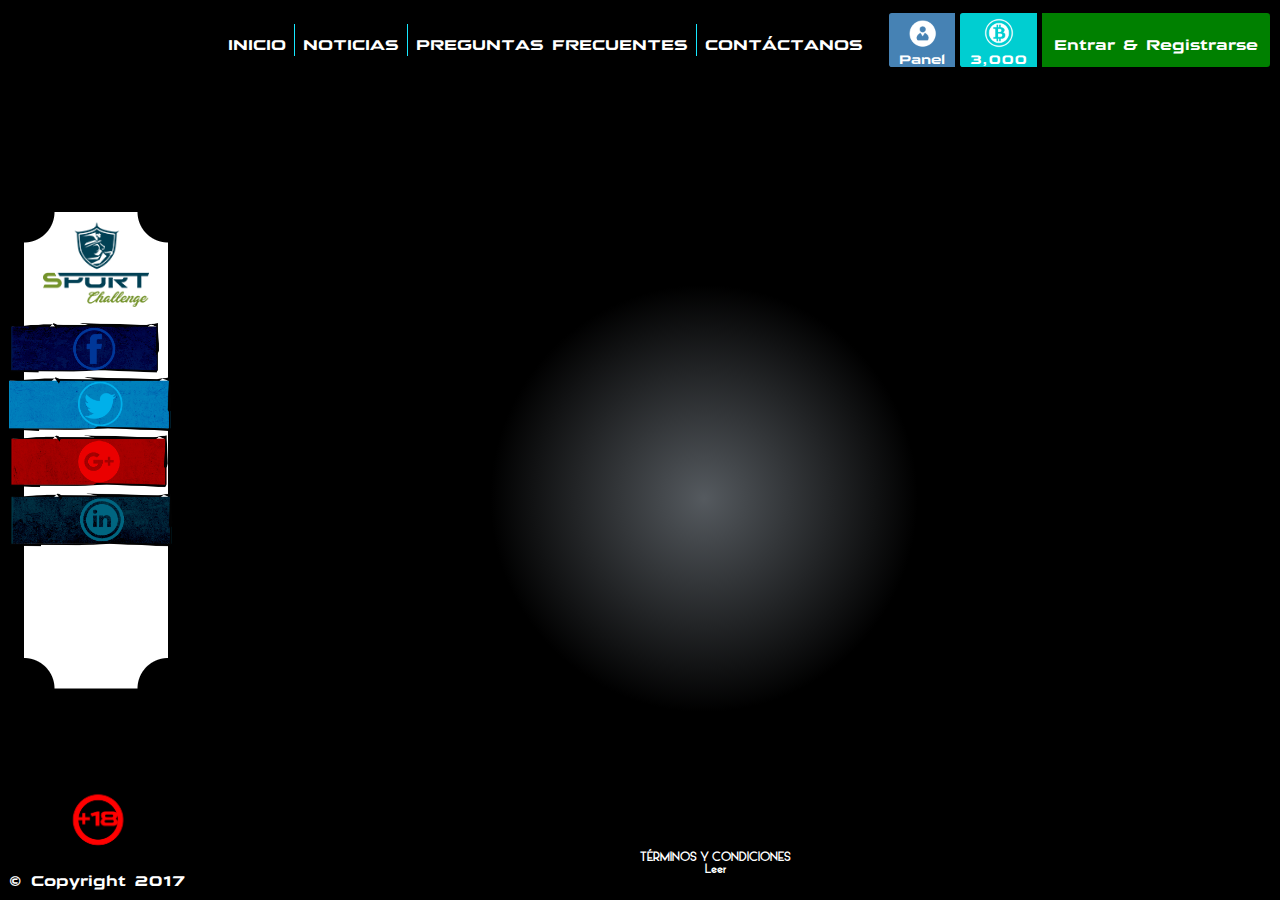
==== index.html @ 0193a9b0 "SportChallenge v1" ====
<!DOCTYPE html>
<html lang="en">

<head>
    <meta charset="UTF-8">
    <meta name="viewport" content="width=device-width, initial-scale=1.0">
    <meta http-equiv="X-UA-Compatible" content="ie=edge">
    <link rel="stylesheet" href="css/style.css">
    <title>Sport Challenge</title>
</head>

<body>
    <aside class="sidebar">
        <div class="container">
            <a href="#" class="logo">
                <img src="img/general/logo-2.png" alt="">
            </a>
            <div class="social">
                <a href="#">
                    <img src="img/social/facebook.png" alt="">
                </a>
                <a href="#">
                    <img src="img/social/twitter.png" alt="">
                </a>
                <a href="#">
                    <img src="img/social/googleplus.png" alt="">
                </a>
                <a href="#">
                    <img src="img/social/in.png" alt="">
                </a>
            </div>
        </div>
        <div class="copyright">
            <img src="img/general/18.png" alt="">
            <p>&copy; Copyright 2017</p>
        </div>
    </aside>
    <nav class="wrapper primaryNav primaryNav--game">
        <ul>
            <li>
                <a href="index.html">inicio</a>
            </li>
            <li>
                <a href="#">noticias</a>
                <ul class="submenu submenu--game">
                    <li>
                        <a href="#">fútbol</a>
                    </li>
                    <li>
                        <a href="#">básquetbol</a>
                    </li>
                    <li>
                        <a href="#">béisbol</a>
                    </li>
                    <li>
                        <a href="#">box</a>
                    </li>
                    <li>
                        <a href="#">más deportes</a>
                    </li>
                </ul>
            </li>
            <li>
                <a href="#">preguntas frecuentes</a>
            </li>
            <li>
                <a href="contact.html">contáctanos</a>
            </li>
        </ul>
        <a href="contact.html" class="button button--profile">
            <img src="img/general/user.png" alt="profile">Panel
        </a>
        <div class="button button--wallet">
            <img src="img/general/coin.png" alt="bitcoin"> 3,000
        </div>
        <a href="contact.html" class="button">
            Entrar & Registrarse
        </a>
    </nav>
    <section class="wrapper content content--game">
        <div class="terminos">
            TÉRMINOS Y CONDICIONES
            <div id="myBtn">Leer</div>
        </div>
        <!-- The Modal -->
        <div id="myModal" class="modal">

            <!-- Modal content -->
            <div class="modal-content">
                <span class="close">
                    <i class="btnClose"></i>
                </span>
                <h1>TÉRMINOS Y CONDICIONES</h1>
                <p>Estos términos y condiciones entran en vigor en el momento en que usted crea un usuario.
                    <ol>
                        <li>Usted acepta que es mayor de 18 años de edad o la edad mínima legal como estipula la jurisdicción
                            de su país de residencia.</li>
                        <li>Los residentes de cualquier país pueden abrir una cuenta en THESPORTCHALLENGE.</li>
                        <li>Usted es el único responsable de sus pérdidas o ganancias obtenidas en THESPORTCHALLENGE.</li>
                        <li>Los retiros de fondos desde THESPORTCHALLENGE serán transferidos al número de cuenta que se proporcione.</li>
                        <li>El monto mínimo de retiro son 5,000 (cinco mil) bits con una comisión por transferencia de 500 (quinientos)
                            bits.
                        </li>
                        <li>La transferencia de fondos serán realizadas en un horario de lunes a viernes 8:00am a 15:00pm GMT-5.
                        </li>
                        <li>Los depósitos realizados para comenzar a jugar serán validados por nuestro personal.</li>
                        <li>Para que usted pueda jugar primero deberá tener una cuenta verificada y con fondos suficientes.</li>
                        <li>Debe introducir una dirección de correo valida durante el proceso de registro. Si no introduce una
                            dirección de correo valida, no podríamos brindarle asistencia técnica ante cualquier error. Usted
                            es el único responsable que garantiza que la información que proporciona es verdadera, correcta
                            y completa.</li>
                        <li>Como parte del proceso de registro. Es implícito elegir nombre de usuario y contraseña. Es su única
                            y exclusiva responsabilidad asegurar que sus datos son correctos. No debe compartir sus datos
                            a terceros.</li>
                        <li>Se recomienda utilizar nombres con números, letras y sin espacio: ejemplo SPORT567</li>
                        <li>THESPORTCHALLENGE no se hace responsable de cualquier abuso o mal uso de su cuenta por terceros.</li>
                        <li>THESPORTCHALLENGE prohíbe estrictamente jugar con cualquier software que proporcione ayuda de métodos,
                            bots y/o robots. Por la presente nos reservamos el derecho a bloquear cualquier cuenta que se
                            vea involucrada con estos hechos.</li>
                    </ol>
                </p>
            </div>
        </div>
    </section>
    <script src="js/custom.js"></script>
</body>

</html>
---- css/style.css ----
/* Sport Challenge
    1. HTML Reset
    2. Nav Menu
     2.1. Login Button
    3. Social Sidebar
    4. Contenido Central
     4.1 Modal

*/
@font-face {
  font-family: AlpacaScarlett;
  src: url(../assets/fonts/Alpaca-Scarlett-Demo.otf) format("opentype"); }

@font-face {
  font-family: QarantaBold;
  src: url(../assets/fonts/Qaranta-Bold.otf) format("opentype"); }

:root {
  -webkit-box-sizing: border-box;
  box-sizing: border-box; }

html,
body {
  font-family: QarantaBold, sans-serif;
  margin: 0;
  font-size: 16px;
  line-height: 1;
  height: 100%;
  overflow: hidden;
  color: #fff; }

/* 1. HTML Reset */
html,
body,
div,
span,
object,
iframe,
h1,
h2,
h3,
h4,
h5,
h6,
p,
blockquote,
pre,
abbr,
address,
cite,
code,
del,
dfn,
em,
img,
ins,
kbd,
q,
samp,
small,
strong,
sub,
sup,
var,
b,
i,
dl,
dt,
dd,
ol,
ul,
li,
fieldset,
form,
label,
legend,
table,
caption,
tbody,
tfoot,
thead,
tr,
th,
td,
article,
aside,
canvas,
details,
figcaption,
figure,
footer,
header,
hgroup,
menu,
nav,
section,
summary,
time,
mark,
audio,
video {
  margin: 0;
  padding: 0;
  border: 0;
  outline: 0;
  vertical-align: baseline;
  background: transparent; }

img {
  width: 100%;
  display: block; }

ul,
li {
  list-style: none; }

article,
aside,
details,
figcaption,
figure,
footer,
header,
hgroup,
menu,
nav,
section {
  display: block; }

blockquote,
q {
  quotes: none; }

blockquote:before,
blockquote:after,
q:before,
q:after {
  content: '';
  content: none; }

a {
  margin: 0;
  padding: 0;
  vertical-align: baseline;
  background: transparent;
  text-decoration: none; }

/* change colours to suit your needs */
ins {
  background-color: #ff9;
  color: #000;
  text-decoration: none; }

/* change colours to suit your needs */
mark {
  background-color: #ff9;
  color: #000;
  font-style: italic;
  font-weight: bold; }

del {
  text-decoration: line-through; }

abbr[title],
dfn[title] {
  border-bottom: 1px dotted;
  cursor: help; }

table {
  border-collapse: collapse;
  border-spacing: 0; }

/* change border colour to suit your needs */
hr {
  display: block;
  height: 1px;
  border: 0;
  border-top: 1px solid #cccccc;
  margin: 1em 0;
  padding: 0; }

input,
select {
  vertical-align: middle; }

.wrapper {
  margin-right: auto;
  /* 1 */
  margin-left: 15%;
  /* 1 */
  max-width: 1440px;
  /* 2 */
  padding-right: 10px;
  /* 3 */
  padding-left: 10px;
  /* 3 */ }

/* 2. Nav Menu */
.primaryNav {
  height: 5em;
  display: -webkit-box;
  display: -webkit-flex;
  display: -ms-flexbox;
  display: flex;
  -webkit-box-align: center;
  -webkit-align-items: center;
  -ms-flex-align: center;
  align-items: center;
  -webkit-align-content: center;
  -ms-flex-line-pack: center;
  align-content: center;
  -webkit-box-pack: center;
  -webkit-justify-content: center;
  -ms-flex-pack: center;
  justify-content: center;
  /*Propiedades del Nav en el juego*/ }
  .primaryNav > ul {
    display: -webkit-box;
    display: -webkit-flex;
    display: -ms-flexbox;
    display: flex;
    position: relative;
    -webkit-box-pack: center;
    -webkit-justify-content: center;
    -ms-flex-pack: center;
    justify-content: center;
    text-transform: uppercase;
    -webkit-box-flex: 1;
    -webkit-flex: 1;
    -ms-flex: 1;
    flex: 1; }
    .primaryNav > ul > li {
      margin: 0;
      position: relative;
      text-align: center; }
      .primaryNav > ul > li:not(:last-child) {
        border-right: 1.3px solid #16e8ff; }
      .primaryNav > ul > li:hover {
        background: #000; }
        .primaryNav > ul > li:hover a {
          color: #fff; }
        .primaryNav > ul > li:hover ul {
          display: block; }
    .primaryNav > ul a {
      display: block;
      margin: 0;
      padding: .5em;
      text-decoration: none;
      color: #000; }
  .primaryNav--game {
    background-color: #000; }
    .primaryNav--game > ul > li:hover {
      background: #131313; }
    .primaryNav--game > ul a {
      color: #fff; }
    .primaryNav--game > ul ul {
      background-color: #131313; }

.submenu {
  display: none;
  position: absolute;
  top: 100%;
  left: 0;
  font-size: 14px;
  background-color: #fff;
  font-family: AlpacaScarlett;
  text-align: center;
  color: #000; }
  .submenu li a {
    color: #000 !important; }
  .submenu li :hover {
    background-color: rgba(19, 19, 19, 0.25); }
  .submenu li:not(:last-child) {
    border-bottom: 1px solid #666; }
  .submenu--game li a {
    color: #fff !important; }

/* Login Button */
.button {
  padding: 19px 12px;
  color: white;
  background-color: green;
  border-radius: 0 .2em .2em 0;
  display: -webkit-box;
  display: -webkit-flex;
  display: -ms-flexbox;
  display: flex;
  -webkit-box-orient: vertical;
  -webkit-box-direction: normal;
  -webkit-flex-direction: column;
  -ms-flex-direction: column;
  flex-direction: column;
  -webkit-box-align: center;
  -webkit-align-items: center;
  -ms-flex-align: center;
  align-items: center; }
  .button:hover {
    background-color: #009900; }
  .button--profile {
    background-color: steelblue;
    border-radius: .2em 0 0 .2em;
    margin-right: 5px;
    padding: 5px 10px;
    font-size: 14px; }
    .button--profile:hover {
      background-color: #47a1eb; }
  .button--wallet {
    background-color: darkturquoise;
    border-radius: .2em 0 0 .2em;
    margin-right: 5px;
    padding: 5px 10px;
    font-size: 14px; }
    .button--wallet:hover {
      cursor: pointer;
      background-color: #12e9ed; }
  .button img {
    width: 30px; }

/* 3. Social SideBar */
.sidebar {
  height: 100%;
  width: 15%;
  position: fixed;
  z-index: 1;
  overflow: auto;
  display: -webkit-box;
  display: -webkit-flex;
  display: -ms-flexbox;
  display: flex;
  -webkit-box-orient: vertical;
  -webkit-box-direction: normal;
  -webkit-flex-direction: column;
  -ms-flex-direction: column;
  flex-direction: column;
  -webkit-box-align: center;
  -webkit-align-items: center;
  -ms-flex-align: center;
  align-items: center;
  -webkit-box-pack: center;
  -webkit-justify-content: center;
  -ms-flex-pack: center;
  justify-content: center;
  background-color: #000; }
  .sidebar .container {
    height: 53%;
    /*Bordes del contenedor*/
    background: -webkit-radial-gradient(0 100%, circle, rgba(204, 0, 0, 0) 30px, #fff 31px), -webkit-radial-gradient(100% 100%, circle, rgba(204, 0, 0, 0) 30px, #fff 31px), -webkit-radial-gradient(100% 0, circle, rgba(204, 0, 0, 0) 30px, #fff 31px), -webkit-radial-gradient(0 0, circle, rgba(204, 0, 0, 0) 30px, #fff 31px);
    background: -o-radial-gradient(0 100%, circle, rgba(204, 0, 0, 0) 30px, #fff 31px), -o-radial-gradient(100% 100%, circle, rgba(204, 0, 0, 0) 30px, #fff 31px), -o-radial-gradient(100% 0, circle, rgba(204, 0, 0, 0) 30px, #fff 31px), -o-radial-gradient(0 0, circle, rgba(204, 0, 0, 0) 30px, #fff 31px);
    background: radial-gradient(0 100%, circle, rgba(204, 0, 0, 0) 30px, #fff 31px), radial-gradient(100% 100%, circle, rgba(204, 0, 0, 0) 30px, #fff 31px), radial-gradient(100% 0, circle, rgba(204, 0, 0, 0) 30px, #fff 31px), radial-gradient(0 0, circle, rgba(204, 0, 0, 0) 30px, #fff 31px);
    background-position: bottom left, bottom right, top right, top left;
    background-size: 50% 50%;
    background-repeat: no-repeat;
    width: 75%; }

.logo img {
  width: calc(80% - 10px);
  margin: 10px auto; }

.social img {
  width: 115%;
  position: relative;
  left: -15px; }

.copyright {
  position: absolute;
  bottom: 0;
  text-align: center;
  margin: 1em 0; }
  .copyright img {
    width: calc(50% - 10px);
    margin: auto; }

/* 4. Contenido Central */
.backg {
  background: #000; }

.content {
  overflow: hidden;
  min-height: 93%;
  z-index: -1; }
  .content--game {
    background: -webkit-radial-gradient(40vw, circle cover, #555A5F 0%, #000 30%);
    background: -o-radial-gradient(40vw, circle cover, #555A5F 0%, #000 30%);
    background: radial-gradient(40vw, circle cover, #555A5F 0%, #000 30%);
    background-color: #000; }

.terminos {
  font-family: AlpacaScarlett;
  position: absolute;
  font-size: 12px;
  left: 50%;
  bottom: 2em;
  text-align: center; }

.bannerTree {
  height: 219px;
  background: url(../img/general/bannerTree.jpg) no-repeat center right;
  background-color: #000;
  display: -webkit-box;
  display: -webkit-flex;
  display: -ms-flexbox;
  display: flex;
  -webkit-box-orient: vertical;
  -webkit-box-direction: normal;
  -webkit-flex-direction: column;
  -ms-flex-direction: column;
  flex-direction: column;
  -webkit-box-pack: center;
  -webkit-justify-content: center;
  -ms-flex-pack: center;
  justify-content: center;
  margin-left: 2em; }
  .bannerTree h1 {
    font-size: 32px;
    letter-spacing: 2px;
    color: lawngreen;
    margin-bottom: 10px; }
  .bannerTree a,
  .bannerTree a:visited {
    color: #fff; }
  .bannerTree a:hover {
    color: lawngreen; }

/*Modal*/
/* The Modal (background) */
.modal {
  display: none;
  /* Hidden by default */
  position: fixed;
  /* Stay in place */
  z-index: 1;
  /* Sit on top */
  left: 0;
  top: 0;
  width: 100%;
  /* Full width */
  height: 100%;
  /* Full height */
  overflow: hidden;
  /* Enable scroll if needed */
  background-color: black;
  /* Fallback color */
  background-color: rgba(0, 0, 0, 0.4);
  /* Black w/ opacity */ }

/* Modal Content/Box */
.modal-content {
  background-color: #424242;
  color: #a0a0a0;
  position: relative;
  margin: 8%;
  margin-left: 15%;
  letter-spacing: 1px;
  line-height: 105%;
  /* 15% from the top and centered */
  padding: 3em;
  border: 1px solid #888;
  width: 70%;
  border-radius: 10px;
  /* Could be more or less, depending on screen size */ }
  .modal-content h1 {
    color: #a4e800;
    text-align: center;
    margin-bottom: 1em; }
  .modal-content ol {
    font-size: 14px; }
    .modal-content ol li {
      list-style-type: decimal; }

#myBtn {
  cursor: pointer; }

/* The Close Button */
.close {
  position: absolute;
  display: block;
  width: 50px;
  height: 50px;
  left: 93%;
  top: 10px;
  border-radius: 100%;
  background: -webkit-gradient(linear, left bottom, right top, color-stop(65%, #0e0e0e), color-stop(90%, white));
  background: -webkit-linear-gradient(left bottom, #0e0e0e 65%, white 90%);
  background: -o-linear-gradient(left bottom, #0e0e0e 65%, white 90%);
  background: linear-gradient(to right top, #0e0e0e 65%, white 90%); }
  .close:hover {
    background: -webkit-gradient(linear, left bottom, right top, color-stop(65%, #1d1a1a), color-stop(90%, white));
    background: -webkit-linear-gradient(left bottom, #1d1a1a 65%, white 90%);
    background: -o-linear-gradient(left bottom, #1d1a1a 65%, white 90%);
    background: linear-gradient(to right top, #1d1a1a 65%, white 90%);
    cursor: pointer; }
    .close:hover .btnClose {
      background-color: #444; }
    .close:hover .btnClose::after,
    .close:hover .btnClose::before {
      border-color: #ccc; }

.btnClose {
  position: absolute;
  display: block;
  width: 40px;
  height: 40px;
  left: 5px;
  top: 5px;
  border-radius: 100%;
  background: #333; }
  .btnClose::after, .btnClose::before {
    content: '';
    position: absolute;
    width: 17px;
    top: 16px;
    left: 7px;
    border: 4px solid #888;
    border-radius: 10px; }
  .btnClose::after {
    -webkit-transform: rotate(45deg);
    -ms-transform: rotate(45deg);
    transform: rotate(45deg); }
  .btnClose::before {
    -webkit-transform: rotate(-45deg);
    -ms-transform: rotate(-45deg);
    transform: rotate(-45deg); }
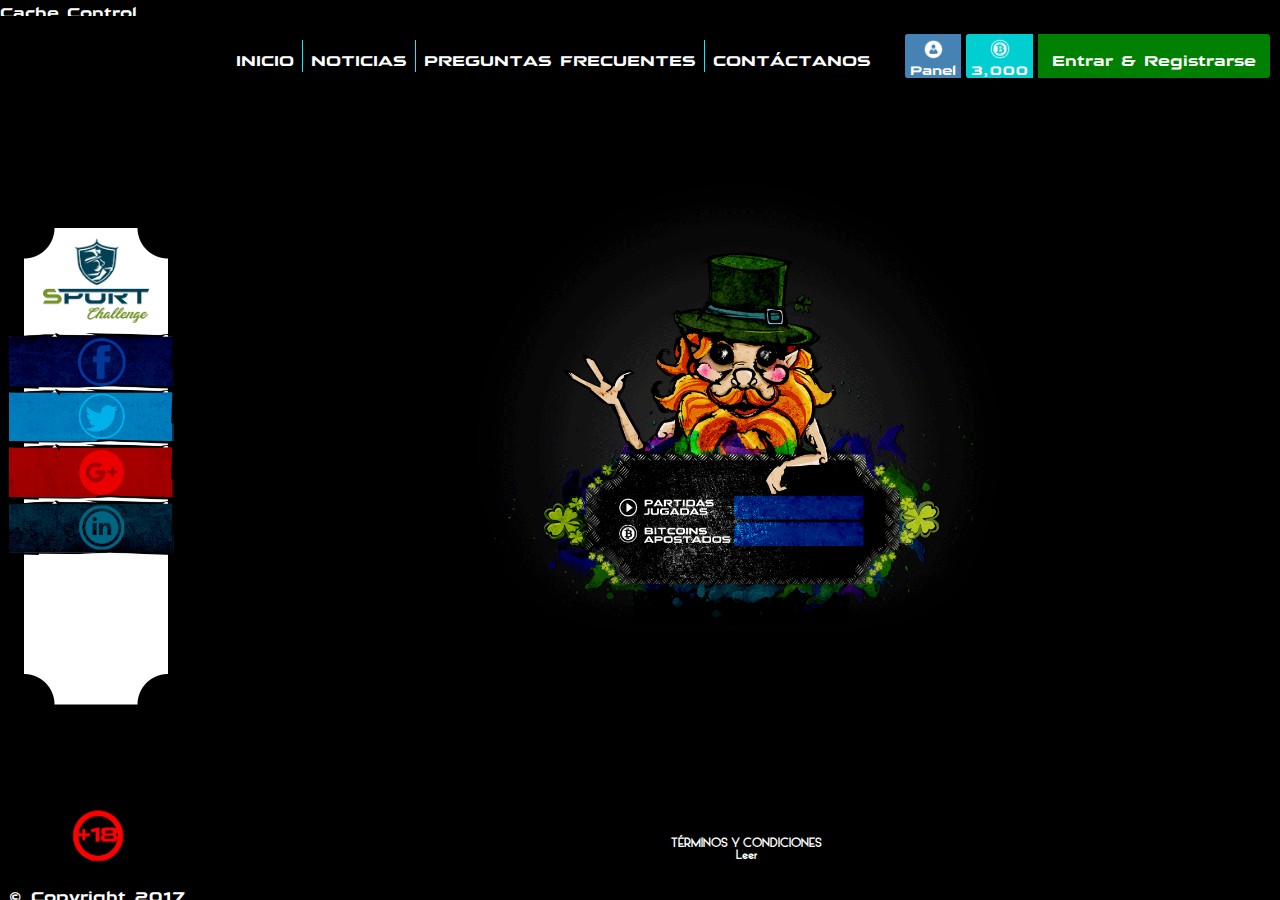
==== commit 6e736e82: "Global Container" ====
--- a/index.html
+++ b/index.html
@@ -4,84 +4,91 @@
 <head>
     <meta charset="UTF-8">
     <meta name="viewport" content="width=device-width, initial-scale=1.0">
-    <meta http-equiv="X-UA-Compatible" content="ie=edge">
+    <meta http-equiv="X-UA-Compatible" content="ie=edge"> Cache Control
+    <meta http-equiv="cache-control" content="max-age=0" />
+    <meta http-equiv="cache-control" content="no-cache" />
+    <meta http-equiv="expires" content="0" />
+    <meta http-equiv="expires" content="Tue, 01 Jan 1980 1:00:00 GMT" />
+    <!-- <meta http-equiv="pragma" content="no-cache"> -->
+
     <link rel="stylesheet" href="css/style.css">
     <title>Sport Challenge</title>
 </head>
 
 <body>
-    <aside class="sidebar">
-        <div class="container">
-            <a href="#" class="logo">
-                <img src="img/general/logo-2.png" alt="">
+    <div class="globalcontainer">
+        <aside class="sidebar">
+            <div class="container">
+                <a href="#" class="logo">
+                    <img src="img/general/logo-2.png" alt="">
+                </a>
+                <div class="social">
+                    <a href="#">
+                        <img src="img/social/facebook.png" alt="">
+                    </a>
+                    <a href="#">
+                        <img src="img/social/twitter.png" alt="">
+                    </a>
+                    <a href="#">
+                        <img src="img/social/googleplus.png" alt="">
+                    </a>
+                    <a href="#">
+                        <img src="img/social/in.png" alt="">
+                    </a>
+                </div>
+            </div>
+            <div class="copyright">
+                <img src="img/general/18.png" alt="">
+                <p>&copy; Copyright 2017</p>
+            </div>
+        </aside>
+        <nav class="wrapper primaryNav primaryNav--game">
+            <ul>
+                <li>
+                    <a href="index.html">inicio</a>
+                </li>
+                <li>
+                    <a href="#">noticias</a>
+                    <ul class="submenu submenu--game">
+                        <li>
+                            <a href="#">fútbol</a>
+                        </li>
+                        <li>
+                            <a href="#">básquetbol</a>
+                        </li>
+                        <li>
+                            <a href="#">béisbol</a>
+                        </li>
+                        <li>
+                            <a href="#">box</a>
+                        </li>
+                        <li>
+                            <a href="#">más deportes</a>
+                        </li>
+                    </ul>
+                </li>
+                <li>
+                    <a href="#">preguntas frecuentes</a>
+                </li>
+                <li>
+                    <a href="contact.html">contáctanos</a>
+                </li>
+            </ul>
+            <a href="contact.html" class="button button--profile">
+                <img src="img/general/user.png" alt="profile">Panel
             </a>
-            <div class="social">
-                <a href="#">
-                    <img src="img/social/facebook.png" alt="">
-                </a>
-                <a href="#">
-                    <img src="img/social/twitter.png" alt="">
-                </a>
-                <a href="#">
-                    <img src="img/social/googleplus.png" alt="">
-                </a>
-                <a href="#">
-                    <img src="img/social/in.png" alt="">
-                </a>
+            <div class="button button--wallet">
+                <img src="img/general/coin.png" alt="bitcoin"> 3,000
             </div>
-        </div>
-        <div class="copyright">
-            <img src="img/general/18.png" alt="">
-            <p>&copy; Copyright 2017</p>
-        </div>
-    </aside>
-    <nav class="wrapper primaryNav primaryNav--game">
-        <ul>
-            <li>
-                <a href="index.html">inicio</a>
-            </li>
-            <li>
-                <a href="#">noticias</a>
-                <ul class="submenu submenu--game">
-                    <li>
-                        <a href="#">fútbol</a>
-                    </li>
-                    <li>
-                        <a href="#">básquetbol</a>
-                    </li>
-                    <li>
-                        <a href="#">béisbol</a>
-                    </li>
-                    <li>
-                        <a href="#">box</a>
-                    </li>
-                    <li>
-                        <a href="#">más deportes</a>
-                    </li>
-                </ul>
-            </li>
-            <li>
-                <a href="#">preguntas frecuentes</a>
-            </li>
-            <li>
-                <a href="contact.html">contáctanos</a>
-            </li>
-        </ul>
-        <a href="contact.html" class="button button--profile">
-            <img src="img/general/user.png" alt="profile">Panel
-        </a>
-        <div class="button button--wallet">
-            <img src="img/general/coin.png" alt="bitcoin"> 3,000
-        </div>
-        <a href="contact.html" class="button">
-            Entrar & Registrarse
-        </a>
-    </nav>
-    <section class="wrapper content content--game">
-        <div class="terminos">
-            TÉRMINOS Y CONDICIONES
-            <div id="myBtn">Leer</div>
-        </div>
+            <a href="contact.html" class="button">
+                Entrar & Registrarse
+            </a>
+        </nav>
+        <section class="wrapper content content--game">
+            <div class="score">
+                <img src="img/gif/home-wlogin.gif" alt="">
+            </div>
+        </section>
         <!-- The Modal -->
         <div id="myModal" class="modal">
 
@@ -121,7 +128,11 @@
                 </p>
             </div>
         </div>
-    </section>
+    </div>
+    <footer class="wrapper terminos terminos--game">
+        TÉRMINOS Y CONDICIONES
+        <div id="myBtn">Leer</div>
+    </footer>
     <script src="js/custom.js"></script>
 </body>
 
--- a/css/style.css
+++ b/css/style.css
@@ -1,4 +1,5 @@
 /* Sport Challenge
+    0. Variables
     1. HTML Reset
     2. Nav Menu
      2.1. Login Button
@@ -9,15 +10,16 @@
 */
 @font-face {
   font-family: AlpacaScarlett;
-  src: url(../assets/fonts/Alpaca-Scarlett-Demo.otf) format("opentype"); }
+  src: url(../fonts/Alpaca-Scarlett-Demo.otf) format("opentype"); }
 
 @font-face {
   font-family: QarantaBold;
-  src: url(../assets/fonts/Qaranta-Bold.otf) format("opentype"); }
+  src: url(../fonts/Qaranta-Bold.otf) format("opentype"); }
 
 :root {
   -webkit-box-sizing: border-box;
-  box-sizing: border-box; }
+  box-sizing: border-box;
+  background-color: #000; }
 
 html,
 body {
@@ -183,17 +185,23 @@
 select {
   vertical-align: middle; }
 
+.globalcontainer {
+  margin: auto;
+  max-width: 1440px; }
+
 .wrapper {
   margin-right: auto;
   /* 1 */
   margin-left: 15%;
   /* 1 */
-  max-width: 1440px;
   /* 2 */
   padding-right: 10px;
   /* 3 */
   padding-left: 10px;
   /* 3 */ }
+  @media screen and (min-width: 1441px) {
+    .wrapper {
+      margin-left: 25%; } }
 
 /* 2. Nav Menu */
 .primaryNav {
@@ -213,6 +221,7 @@
   -webkit-justify-content: center;
   -ms-flex-pack: center;
   justify-content: center;
+  background-color: #fff;
   /*Propiedades del Nav en el juego*/ }
   .primaryNav > ul {
     display: -webkit-box;
@@ -277,7 +286,7 @@
 
 /* Login Button */
 .button {
-  padding: 19px 12px;
+  padding: 14px;
   color: white;
   background-color: green;
   border-radius: 0 .2em .2em 0;
@@ -300,7 +309,7 @@
     background-color: steelblue;
     border-radius: .2em 0 0 .2em;
     margin-right: 5px;
-    padding: 5px 10px;
+    padding: 5px;
     font-size: 14px; }
     .button--profile:hover {
       background-color: #47a1eb; }
@@ -308,13 +317,13 @@
     background-color: darkturquoise;
     border-radius: .2em 0 0 .2em;
     margin-right: 5px;
-    padding: 5px 10px;
+    padding: 5px;
     font-size: 14px; }
     .button--wallet:hover {
       cursor: pointer;
       background-color: #12e9ed; }
   .button img {
-    width: 30px; }
+    width: 20px; }
 
 /* 3. Social SideBar */
 .sidebar {
@@ -374,11 +383,16 @@
 .backg {
   background: #000; }
 
+.score {
+  position: absolute;
+  z-index: -10; }
+
 .content {
-  overflow: hidden;
-  min-height: 93%;
-  z-index: -1; }
+  min-height: 100%;
+  z-index: -1;
+  position: relative; }
   .content--game {
+    top: -7%;
     background: -webkit-radial-gradient(40vw, circle cover, #555A5F 0%, #000 30%);
     background: -o-radial-gradient(40vw, circle cover, #555A5F 0%, #000 30%);
     background: radial-gradient(40vw, circle cover, #555A5F 0%, #000 30%);
@@ -386,11 +400,33 @@
 
 .terminos {
   font-family: AlpacaScarlett;
+  font-size: 12px;
+  display: -webkit-box;
+  display: -webkit-flex;
+  display: -ms-flexbox;
+  display: flex;
+  text-align: center;
+  -webkit-box-pack: center;
+  -webkit-justify-content: center;
+  -ms-flex-pack: center;
+  justify-content: center;
+  -webkit-box-orient: vertical;
+  -webkit-box-direction: normal;
+  -webkit-flex-direction: column;
+  -ms-flex-direction: column;
+  flex-direction: column;
+  -webkit-box-align: center;
+  -webkit-align-items: center;
+  -ms-flex-align: center;
+  align-items: center;
   position: absolute;
-  font-size: 12px;
-  left: 50%;
-  bottom: 2em;
-  text-align: center; }
+  bottom: 0;
+  color: #000;
+  background-color: #000;
+  height: 100px;
+  width: 85%; }
+  .terminos--game {
+    color: #fff; }
 
 .bannerTree {
   height: 219px;
@@ -409,7 +445,7 @@
   -webkit-justify-content: center;
   -ms-flex-pack: center;
   justify-content: center;
-  margin-left: 2em; }
+  padding-left: 2em; }
   .bannerTree h1 {
     font-size: 32px;
     letter-spacing: 2px;
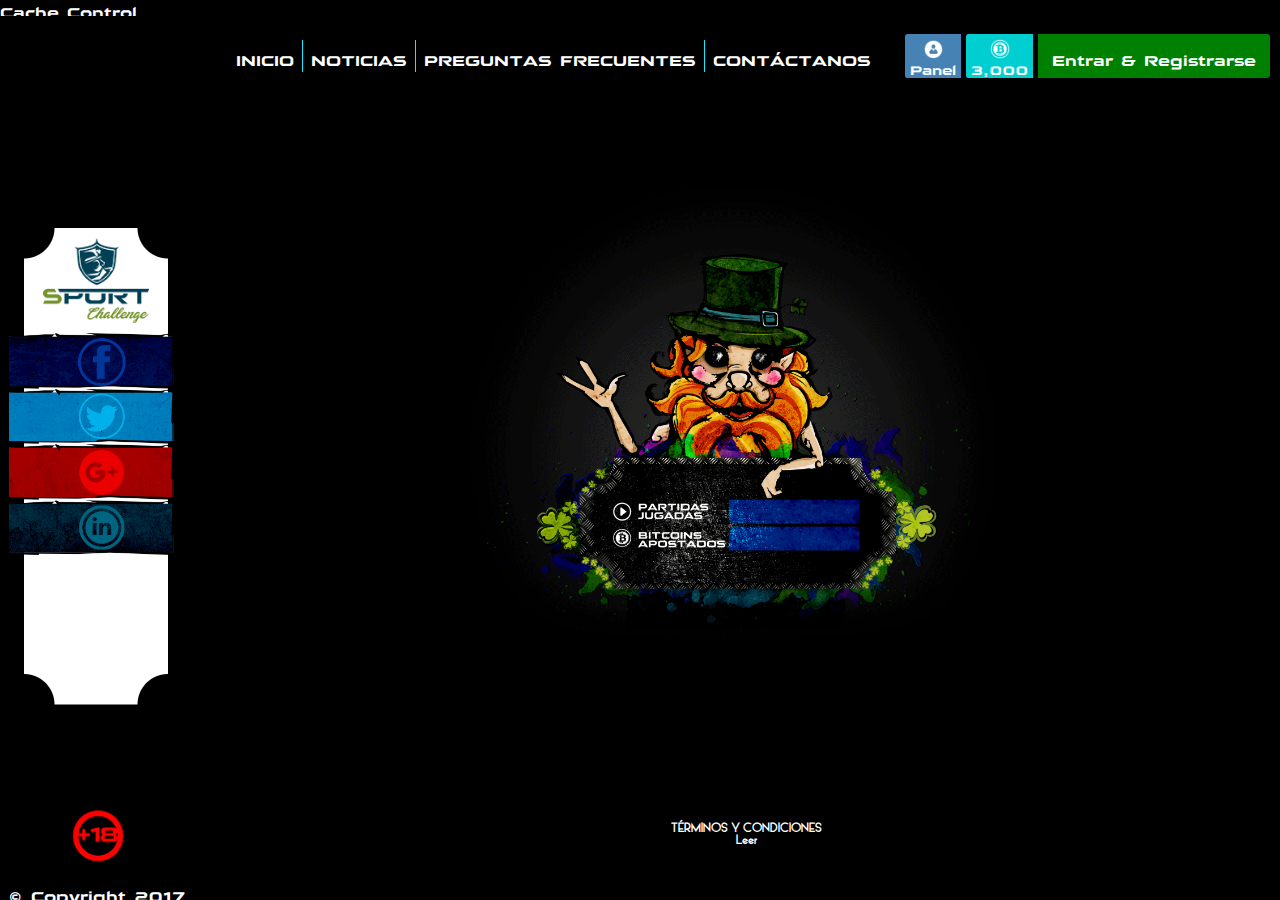
==== commit a234c317: "Contacto Checar" ====
--- a/index.html
+++ b/index.html
@@ -84,7 +84,7 @@
                 Entrar & Registrarse
             </a>
         </nav>
-        <section class="wrapper content content--game">
+        <section class="content content--game">
             <div class="score">
                 <img src="img/gif/home-wlogin.gif" alt="">
             </div>
@@ -133,7 +133,7 @@
         TÉRMINOS Y CONDICIONES
         <div id="myBtn">Leer</div>
     </footer>
-    <script src="js/custom.js"></script>
+    <script type="text/javascript" src="js/custom.js"></script>
 </body>
 
 </html>--- a/css/style.css
+++ b/css/style.css
@@ -5,7 +5,10 @@
      2.1. Login Button
     3. Social Sidebar
     4. Contenido Central
-     4.1 Modal
+     4.1. Formulario
+     4.2 Modal
+    5. Footer
+     Terminos
 
 */
 @font-face {
@@ -388,48 +391,35 @@
   z-index: -10; }
 
 .content {
-  min-height: 100%;
-  z-index: -1;
-  position: relative; }
+  height: 100%;
+  margin-left: 15%;
+  display: -webkit-box;
+  display: -webkit-flex;
+  display: -ms-flexbox;
+  display: flex;
+  -webkit-box-orient: vertical;
+  -webkit-box-direction: normal;
+  -webkit-flex-direction: column;
+  -ms-flex-direction: column;
+  flex-direction: column;
+  overflow: scroll;
+  background-color: #fff;
+  -webkit-box-align: center;
+  -webkit-align-items: center;
+  -ms-flex-align: center;
+  align-items: center; }
   .content--game {
     top: -7%;
     background: -webkit-radial-gradient(40vw, circle cover, #555A5F 0%, #000 30%);
     background: -o-radial-gradient(40vw, circle cover, #555A5F 0%, #000 30%);
     background: radial-gradient(40vw, circle cover, #555A5F 0%, #000 30%);
     background-color: #000; }
-
-.terminos {
-  font-family: AlpacaScarlett;
-  font-size: 12px;
-  display: -webkit-box;
-  display: -webkit-flex;
-  display: -ms-flexbox;
-  display: flex;
-  text-align: center;
-  -webkit-box-pack: center;
-  -webkit-justify-content: center;
-  -ms-flex-pack: center;
-  justify-content: center;
-  -webkit-box-orient: vertical;
-  -webkit-box-direction: normal;
-  -webkit-flex-direction: column;
-  -ms-flex-direction: column;
-  flex-direction: column;
-  -webkit-box-align: center;
-  -webkit-align-items: center;
-  -ms-flex-align: center;
-  align-items: center;
-  position: absolute;
-  bottom: 0;
-  color: #000;
-  background-color: #000;
-  height: 100px;
-  width: 85%; }
-  .terminos--game {
-    color: #fff; }
+  @media screen and (min-width: 1441px) {
+    .content {
+      margin-left: 25%; } }
 
 .bannerTree {
-  height: 219px;
+  height: 173px;
   background: url(../img/general/bannerTree.jpg) no-repeat center right;
   background-color: #000;
   display: -webkit-box;
@@ -456,6 +446,94 @@
     color: #fff; }
   .bannerTree a:hover {
     color: lawngreen; }
+
+.mainContent {
+  background-color: #fff;
+  color: #000;
+  height: 100vh;
+  overflow-x: scroll;
+  padding: 0 10px;
+  display: -webkit-box;
+  display: -webkit-flex;
+  display: -ms-flexbox;
+  display: flex;
+  -webkit-box-orient: vertical;
+  -webkit-box-direction: normal;
+  -webkit-flex-direction: column;
+  -ms-flex-direction: column;
+  flex-direction: column;
+  -webkit-box-align: center;
+  -webkit-align-items: center;
+  -ms-flex-align: center;
+  align-items: center; }
+
+.tittle {
+  background-color: #000;
+  color: #fff;
+  border-radius: 10px;
+  font-size: 16px;
+  padding: .5em 3em;
+  letter-spacing: 1px;
+  margin-top: 1em; }
+  .tittle--contact {
+    margin: 4em 0 2em; }
+
+/* Formulario */
+form {
+  text-align: center; }
+
+.contactForm {
+  width: 700px;
+  height: 300px;
+  border: 3px solid #000;
+  border-radius: 20px;
+  padding: 1em;
+  display: -webkit-box;
+  display: -webkit-flex;
+  display: -ms-flexbox;
+  display: flex;
+  -webkit-flex-wrap: wrap;
+  -ms-flex-wrap: wrap;
+  flex-wrap: wrap;
+  -webkit-box-align: start;
+  -webkit-align-items: flex-start;
+  -ms-flex-align: start;
+  align-items: flex-start; }
+  .contactForm input {
+    -webkit-box-flex: 1;
+    -webkit-flex: 1;
+    -ms-flex: 1;
+    flex: 1; }
+    .contactForm input:not(:last-of-type) {
+      margin-right: 10px; }
+  .contactForm textarea {
+    height: 190px;
+    width: 100%;
+    margin-bottom: 0; }
+
+input[type="submit"] {
+  cursor: pointer; }
+
+input,
+textarea {
+  border: 3px solid black;
+  font-size: 14px;
+  font-family: QarantaBold;
+  padding: .5em;
+  border-radius: 10px;
+  margin-bottom: 20px; }
+  input::-webkit-input-placeholder,
+  textarea::-webkit-input-placeholder {
+    font-size: 14px;
+    color: #000; }
+  input:-ms-input-placeholder,
+  textarea:-ms-input-placeholder {
+    font-size: 14px;
+    color: #000; }
+  input::placeholder,
+  textarea::placeholder {
+    font-size: 14px;
+    color: #000; }
 
 /*Modal*/
 /* The Modal (background) */
@@ -556,3 +634,39 @@
     -webkit-transform: rotate(-45deg);
     -ms-transform: rotate(-45deg);
     transform: rotate(-45deg); }
+
+/*Terminos y Condiciones */
+footer {
+  -webkit-box-align: center;
+  -webkit-align-items: center;
+  -ms-flex-align: center;
+  align-items: center;
+  background: url(../img/general/mancha.png) no-repeat center bottom;
+  background-size: contain;
+  bottom: 0;
+  color: #fff;
+  display: -webkit-box;
+  display: -webkit-flex;
+  display: -ms-flexbox;
+  display: flex;
+  font-family: AlpacaScarlett;
+  font-size: 12px;
+  -webkit-box-orient: vertical;
+  -webkit-box-direction: normal;
+  -webkit-flex-direction: column;
+  -ms-flex-direction: column;
+  flex-direction: column;
+  -webkit-box-pack: center;
+  -webkit-justify-content: center;
+  -ms-flex-pack: center;
+  justify-content: center;
+  position: absolute;
+  padding-top: 1em;
+  text-align: center;
+  height: 130px;
+  width: 85%; }
+  footer--game {
+    color: #fff; }
+  footer .terminos {
+    position: absolute;
+    top: 60%; }
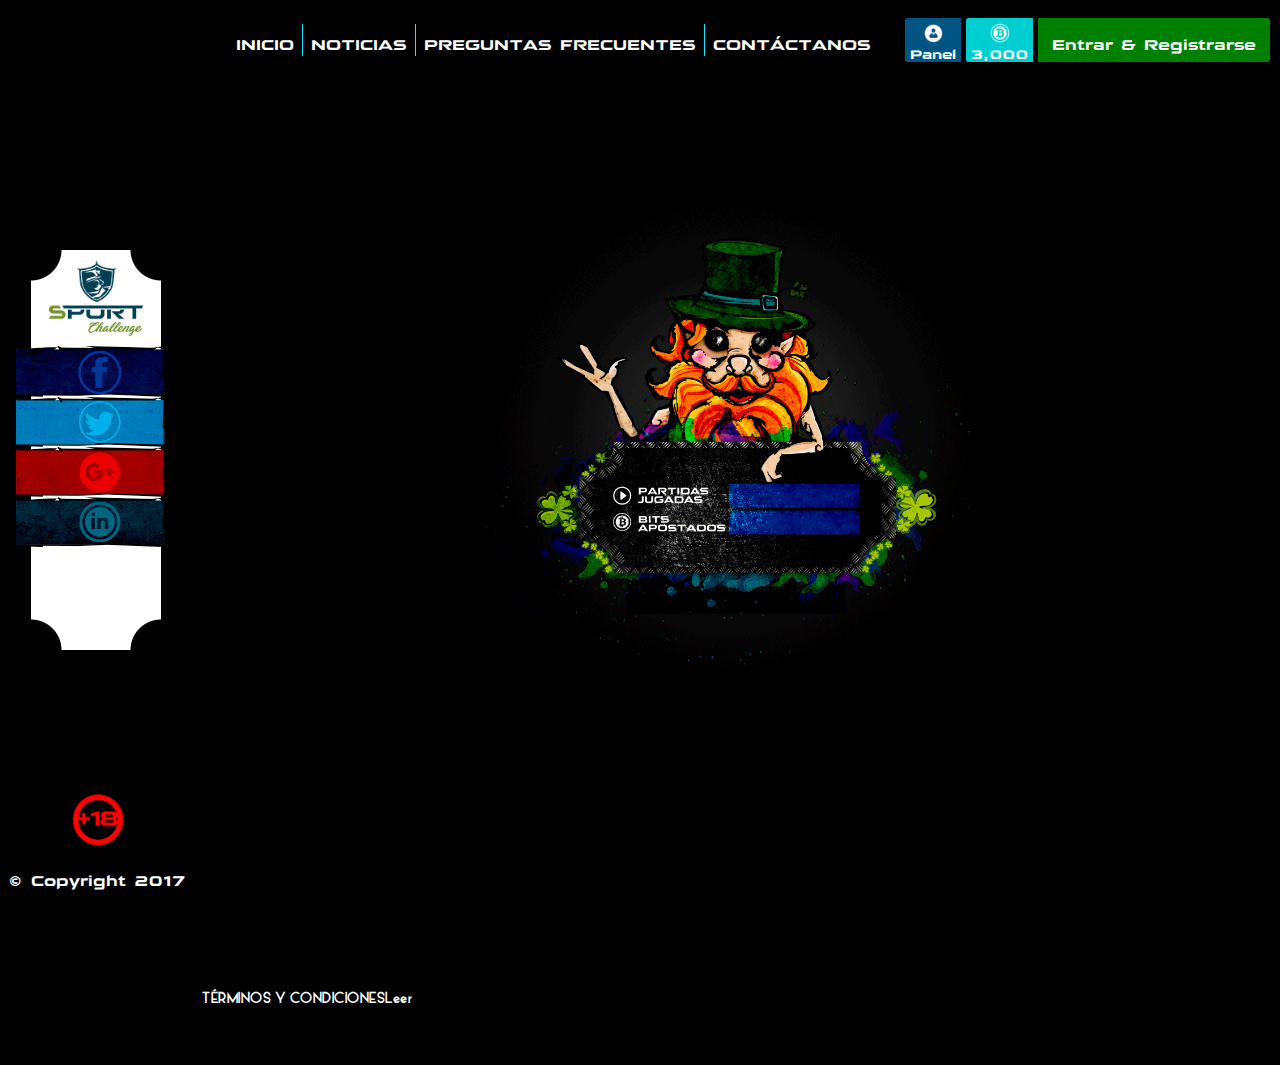
==== commit 836766d9: "Perfil" ====
--- a/index.html
+++ b/index.html
@@ -4,7 +4,7 @@
 <head>
     <meta charset="UTF-8">
     <meta name="viewport" content="width=device-width, initial-scale=1.0">
-    <meta http-equiv="X-UA-Compatible" content="ie=edge"> Cache Control
+    <meta http-equiv="X-UA-Compatible" content="ie=edge">
     <meta http-equiv="cache-control" content="max-age=0" />
     <meta http-equiv="cache-control" content="no-cache" />
     <meta http-equiv="expires" content="0" />
@@ -74,7 +74,7 @@
                     <a href="contact.html">contáctanos</a>
                 </li>
             </ul>
-            <a href="contact.html" class="button button--profile">
+            <a href="panel.html" class="button button--profile">
                 <img src="img/general/user.png" alt="profile">Panel
             </a>
             <div class="button button--wallet">
--- a/css/style.css
+++ b/css/style.css
@@ -7,6 +7,9 @@
     4. Contenido Central
      4.1. Formulario
      4.2 Modal
+     4.3 FAQ Container
+     4.4 Panel profile
+     4.5 Timeline
     5. Footer
      Terminos
 
@@ -31,7 +34,6 @@
   font-size: 16px;
   line-height: 1;
   height: 100%;
-  overflow: hidden;
   color: #fff; }
 
 /* 1. HTML Reset */
@@ -190,7 +192,8 @@
 
 .globalcontainer {
   margin: auto;
-  max-width: 1440px; }
+  max-width: 1440px;
+  height: 100%; }
 
 .wrapper {
   margin-right: auto;
@@ -202,9 +205,6 @@
   /* 3 */
   padding-left: 10px;
   /* 3 */ }
-  @media screen and (min-width: 1441px) {
-    .wrapper {
-      margin-left: 25%; } }
 
 /* 2. Nav Menu */
 .primaryNav {
@@ -225,6 +225,9 @@
   -ms-flex-pack: center;
   justify-content: center;
   background-color: #fff;
+  position: fixed;
+  z-index: 200;
+  width: calc(85% - 20px);
   /*Propiedades del Nav en el juego*/ }
   .primaryNav > ul {
     display: -webkit-box;
@@ -309,7 +312,7 @@
   .button:hover {
     background-color: #009900; }
   .button--profile {
-    background-color: steelblue;
+    background-color: #005583;
     border-radius: .2em 0 0 .2em;
     margin-right: 5px;
     padding: 5px;
@@ -354,7 +357,7 @@
   justify-content: center;
   background-color: #000; }
   .sidebar .container {
-    height: 53%;
+    height: 400px;
     /*Bordes del contenedor*/
     background: -webkit-radial-gradient(0 100%, circle, rgba(204, 0, 0, 0) 30px, #fff 31px), -webkit-radial-gradient(100% 100%, circle, rgba(204, 0, 0, 0) 30px, #fff 31px), -webkit-radial-gradient(100% 0, circle, rgba(204, 0, 0, 0) 30px, #fff 31px), -webkit-radial-gradient(0 0, circle, rgba(204, 0, 0, 0) 30px, #fff 31px);
     background: -o-radial-gradient(0 100%, circle, rgba(204, 0, 0, 0) 30px, #fff 31px), -o-radial-gradient(100% 100%, circle, rgba(204, 0, 0, 0) 30px, #fff 31px), -o-radial-gradient(100% 0, circle, rgba(204, 0, 0, 0) 30px, #fff 31px), -o-radial-gradient(0 0, circle, rgba(204, 0, 0, 0) 30px, #fff 31px);
@@ -362,7 +365,7 @@
     background-position: bottom left, bottom right, top right, top left;
     background-size: 50% 50%;
     background-repeat: no-repeat;
-    width: 75%; }
+    width: 130px; }
 
 .logo img {
   width: calc(80% - 10px);
@@ -388,10 +391,9 @@
 
 .score {
   position: absolute;
-  z-index: -10; }
+  top: 5em; }
 
 .content {
-  height: 100%;
   margin-left: 15%;
   display: -webkit-box;
   display: -webkit-flex;
@@ -402,7 +404,7 @@
   -webkit-flex-direction: column;
   -ms-flex-direction: column;
   flex-direction: column;
-  overflow: scroll;
+  min-height: 100%;
   background-color: #fff;
   -webkit-box-align: center;
   -webkit-align-items: center;
@@ -417,6 +419,10 @@
   @media screen and (min-width: 1441px) {
     .content {
       margin-left: 25%; } }
+  .content p {
+    text-align: center;
+    color: #888;
+    margin-bottom: 1em; }
 
 .bannerTree {
   height: 173px;
@@ -435,7 +441,9 @@
   -webkit-justify-content: center;
   -ms-flex-pack: center;
   justify-content: center;
-  padding-left: 2em; }
+  padding-left: 2em;
+  width: calc(100% - 2em);
+  margin-top: 5em; }
   .bannerTree h1 {
     font-size: 32px;
     letter-spacing: 2px;
@@ -447,26 +455,6 @@
   .bannerTree a:hover {
     color: lawngreen; }
 
-.mainContent {
-  background-color: #fff;
-  color: #000;
-  height: 100vh;
-  overflow-x: scroll;
-  padding: 0 10px;
-  display: -webkit-box;
-  display: -webkit-flex;
-  display: -ms-flexbox;
-  display: flex;
-  -webkit-box-orient: vertical;
-  -webkit-box-direction: normal;
-  -webkit-flex-direction: column;
-  -ms-flex-direction: column;
-  flex-direction: column;
-  -webkit-box-align: center;
-  -webkit-align-items: center;
-  -ms-flex-align: center;
-  align-items: center; }
-
 .tittle {
   background-color: #000;
   color: #fff;
@@ -477,6 +465,478 @@
   margin-top: 1em; }
   .tittle--contact {
     margin: 4em 0 2em; }
+  .tittle--recover {
+    margin: 4em 0 1em;
+    padding: 1em; }
+  .tittle--register {
+    margin: 4em 0 2em;
+    width: 283.52px;
+    text-align: center;
+    padding: .5em 1em; }
+
+.recover {
+  width: 285px;
+  height: 45px;
+  padding-right: 4em;
+  position: relative; }
+  .recover::-webkit-input-placeholder {
+    font-size: 19px;
+    color: rgba(153, 153, 153, 0.6); }
+  .recover:-ms-input-placeholder {
+    font-size: 19px;
+    color: rgba(153, 153, 153, 0.6); }
+  .recover::placeholder {
+    font-size: 19px;
+    color: rgba(153, 153, 153, 0.6); }
+  .recover + img {
+    width: 10%;
+    position: absolute;
+    padding-left: 5px;
+    top: 15px;
+    right: 10px;
+    border-left: 2px solid #000; }
+
+.containerRegister {
+  width: 550px;
+  display: -webkit-box;
+  display: -webkit-flex;
+  display: -ms-flexbox;
+  display: flex;
+  -webkit-flex-wrap: wrap;
+  -ms-flex-wrap: wrap;
+  flex-wrap: wrap;
+  -webkit-box-pack: justify;
+  -webkit-justify-content: space-between;
+  -ms-flex-pack: justify;
+  justify-content: space-between; }
+
+.inputContainer {
+  position: relative; }
+
+.register {
+  padding-right: 3em; }
+  .register + img {
+    width: 10%;
+    position: absolute;
+    padding-left: 5px;
+    top: 8px;
+    right: 10px;
+    border-left: 2px solid #000; }
+  .register::-webkit-input-placeholder {
+    font-size: 14px;
+    color: rgba(153, 153, 153, 0.6); }
+  .register:-ms-input-placeholder {
+    font-size: 14px;
+    color: rgba(153, 153, 153, 0.6); }
+  .register::placeholder {
+    font-size: 14px;
+    color: rgba(153, 153, 153, 0.6); }
+
+.inputContainer ~ .tittle {
+  padding: 1em 7em;
+  margin-bottom: 1em; }
+
+/* FAQ Container*/
+.faqContainer {
+  margin-top: 5em;
+  margin-bottom: 23vh;
+  width: 600px;
+  height: 100px;
+  background-color: #000;
+  border-radius: 10px;
+  padding: 1em;
+  overflow-y: scroll; }
+  .faqContainer h2 {
+    text-transform: uppercase;
+    color: lawngreen; }
+  .faqContainer p {
+    text-align: left;
+    margin-left: 2.5em;
+    margin-top: 1em;
+    color: #fff;
+    line-height: 20px; }
+    .faqContainer p a,
+    .faqContainer p a:visited {
+      color: greenyellow; }
+  .faqContainer::-webkit-scrollbar {
+    width: 20px; }
+  .faqContainer::-webkit-scrollbar-thumb {
+    background: -webkit-gradient(linear, left top, right top, from(#9dd53a), color-stop(83%, #a1d54f), color-stop(83%, #a1d54f), color-stop(83%, #a1d54f), to(#346600));
+    background: -webkit-linear-gradient(left, #9dd53a 0%, #a1d54f 83%, #a1d54f 83%, #a1d54f 83%, #346600 100%);
+    background: linear-gradient(to right, #9dd53a 0%, #a1d54f 83%, #a1d54f 83%, #a1d54f 83%, #346600 100%);
+    background-position: center;
+    border: 1px solid #000;
+    border-radius: 5px; }
+  .faqContainer::-webkit-scrollbar-track {
+    background-color: #666666;
+    border: 7px solid #000; }
+  .faqContainer::-webkit-scrollbar-button {
+    background-color: yellow; }
+
+/*Panel Profile*/
+.panelContent {
+  width: 100%;
+  display: -webkit-box;
+  display: -webkit-flex;
+  display: -ms-flexbox;
+  display: flex;
+  -webkit-box-orient: horizontal;
+  -webkit-box-direction: normal;
+  -webkit-flex-direction: row;
+  -ms-flex-direction: row;
+  flex-direction: row; }
+
+.profileContent {
+  width: 70%;
+  margin-left: 1em;
+  margin-top: 3em; }
+
+.buttonContainer {
+  display: -webkit-box;
+  display: -webkit-flex;
+  display: -ms-flexbox;
+  display: flex;
+  -webkit-box-pack: justify;
+  -webkit-justify-content: space-between;
+  -ms-flex-pack: justify;
+  justify-content: space-between;
+  margin-bottom: 1em; }
+
+.buttonProfile {
+  background-color: #000;
+  border-radius: 10px;
+  text-transform: uppercase;
+  padding: 1em;
+  width: 300px;
+  float: left;
+  font-size: 13px; }
+  .buttonProfile--d, .buttonProfile--r {
+    text-transform: capitalize;
+    display: -webkit-box;
+    display: -webkit-flex;
+    display: -ms-flexbox;
+    display: flex;
+    width: 150px;
+    -webkit-box-align: center;
+    -webkit-align-items: center;
+    -ms-flex-align: center;
+    align-items: center; }
+  .buttonProfile--d {
+    background-color: #20c920;
+    text-align: center; }
+  .buttonProfile--r {
+    background-color: #da1313;
+    -webkit-box-pack: center;
+    -webkit-justify-content: center;
+    -ms-flex-pack: center;
+    justify-content: center; }
+  .buttonProfile--i {
+    position: relative; }
+    .buttonProfile--i img {
+      position: absolute;
+      width: 15%;
+      z-index: 10;
+      left: -15px;
+      top: -7px; }
+    .buttonProfile--i h3 {
+      padding-left: 3em; }
+
+.cardProfile ~ .buttonContainer .buttonProfile--i {
+  width: 100%; }
+  .cardProfile ~ .buttonContainer .buttonProfile--i img {
+    width: 6.5%; }
+  .cardProfile ~ .buttonContainer .buttonProfile--i h3 {
+    width: 93%; }
+
+.cardProfile {
+  background-color: #dadada;
+  padding: 1em;
+  border-radius: 30px;
+  display: -webkit-box;
+  display: -webkit-flex;
+  display: -ms-flexbox;
+  display: flex;
+  margin-bottom: 2em; }
+  .cardProfile img {
+    width: 35%;
+    height: 100%; }
+
+.editField {
+  width: 100%;
+  display: -webkit-box;
+  display: -webkit-flex;
+  display: -ms-flexbox;
+  display: flex;
+  -webkit-box-orient: vertical;
+  -webkit-box-direction: normal;
+  -webkit-flex-direction: column;
+  -ms-flex-direction: column;
+  flex-direction: column;
+  -webkit-box-align: center;
+  -webkit-align-items: center;
+  -ms-flex-align: center;
+  align-items: center;
+  -webkit-box-pack: justify;
+  -webkit-justify-content: space-between;
+  -ms-flex-pack: justify;
+  justify-content: space-between; }
+  .editField .buttonProfile {
+    text-align: center;
+    width: 200px; }
+
+.infoProfile {
+  padding: .7em;
+  padding-left: 2.5em;
+  background: #b1afb0;
+  border-radius: 10px;
+  width: 85%;
+  display: -webkit-box;
+  display: -webkit-flex;
+  display: -ms-flexbox;
+  display: flex;
+  -webkit-box-pack: justify;
+  -webkit-justify-content: space-between;
+  -ms-flex-pack: justify;
+  justify-content: space-between;
+  position: relative; }
+  .infoProfile label {
+    color: #000; }
+  .infoProfile:after {
+    content: '';
+    position: absolute;
+    width: 35px;
+    height: 35px;
+    background: url(../img/general/icono-08.png);
+    background-size: 100% 100%;
+    left: 0;
+    top: 0; }
+
+/*Timeline*/
+.timeline {
+  background: #dadada;
+  border-radius: 10px;
+  padding: 1em; }
+
+.timeline > .row:last-of-type > .dateContainer:after {
+  display: none; }
+
+.row {
+  width: 96%;
+  display: -webkit-box;
+  display: -webkit-flex;
+  display: -ms-flexbox;
+  display: flex;
+  margin-bottom: 2em; }
+
+.dateContainer {
+  display: -webkit-box;
+  display: -webkit-flex;
+  display: -ms-flexbox;
+  display: flex;
+  -webkit-box-pack: center;
+  -webkit-justify-content: center;
+  -ms-flex-pack: center;
+  justify-content: center;
+  -webkit-box-flex: 1;
+  -webkit-flex: 1;
+  -ms-flex: 1;
+  flex: 1;
+  position: relative; }
+  .dateContainer:after {
+    content: '';
+    position: absolute;
+    width: 5px;
+    height: 90px;
+    bottom: -45px;
+    background-color: #fff;
+    border: 3px solid #777;
+    border-top: 0;
+    border-bottom: 0; }
+  .dateContainer img {
+    width: 80px;
+    height: 80px;
+    z-index: 10; }
+
+.tipoMovimiento {
+  background-color: #fff;
+  color: #005583;
+  border-left: 5px solid #005583;
+  padding: .5em 0 .5em .5em; }
+
+.movimiento {
+  margin-bottom: 5px; }
+
+.userInfo {
+  padding: .5em;
+  background-color: #b1afb0;
+  border-left: 5px solid #005583;
+  color: #000;
+  display: -webkit-box;
+  display: -webkit-flex;
+  display: -ms-flexbox;
+  display: flex;
+  -webkit-box-align: center;
+  -webkit-align-items: center;
+  -ms-flex-align: center;
+  align-items: center;
+  -webkit-box-pack: justify;
+  -webkit-justify-content: space-between;
+  -ms-flex-pack: justify;
+  justify-content: space-between; }
+
+.userInfoA,
+.userInfoB {
+  display: -webkit-box;
+  display: -webkit-flex;
+  display: -ms-flexbox;
+  display: flex;
+  -webkit-box-align: center;
+  -webkit-align-items: center;
+  -ms-flex-align: center;
+  align-items: center; }
+  .userInfoA img,
+  .userInfoB img {
+    width: 20px;
+    height: 20px;
+    margin-right: 5px; }
+
+.timelineButton {
+  background-color: #b1afb0;
+  border-radius: 25px;
+  text-align: center;
+  border: 4px solid #fff;
+  width: 85%;
+  height: 50px;
+  color: #000;
+  font-size: 12px;
+  -webkit-box-shadow: 0 0 5px #000;
+  box-shadow: 0 0 5px #000;
+  display: -webkit-box;
+  display: -webkit-flex;
+  display: -ms-flexbox;
+  display: flex;
+  -webkit-box-align: center;
+  -webkit-align-items: center;
+  -ms-flex-align: center;
+  align-items: center;
+  -webkit-box-pack: center;
+  -webkit-justify-content: center;
+  -ms-flex-pack: center;
+  justify-content: center;
+  z-index: 100; }
+
+.timeContainer {
+  -webkit-box-flex: 1;
+  -webkit-flex: 1;
+  -ms-flex: 1;
+  flex: 1; }
+
+.infoContainer {
+  -webkit-box-flex: 2;
+  -webkit-flex: 2;
+  -ms-flex: 2;
+  flex: 2; }
+
+/* Side Content Buscar*/
+.sideContent {
+  width: 30%;
+  margin-top: 3em;
+  padding-left: 1em;
+  padding-right: 1em; }
+  .sideContent__button {
+    background-color: #000;
+    border-radius: 10px;
+    text-transform: uppercase;
+    padding: 1em;
+    width: 220px;
+    float: left;
+    font-size: 13px;
+    color: #b1afb0;
+    margin-bottom: 1em; }
+
+.news {
+  display: -webkit-box;
+  display: -webkit-flex;
+  display: -ms-flexbox;
+  display: flex;
+  -webkit-box-align: center;
+  -webkit-align-items: center;
+  -ms-flex-align: center;
+  align-items: center;
+  -webkit-box-orient: vertical;
+  -webkit-box-direction: normal;
+  -webkit-flex-direction: column;
+  -ms-flex-direction: column;
+  flex-direction: column;
+  text-align: center; }
+  .news ol {
+    line-height: 20px;
+    text-align: left;
+    letter-spacing: 1px;
+    margin-bottom: 1em; }
+
+ol li a {
+  color: #838082; }
+  ol li a:hover {
+    color: #005583; }
+
+.buscador {
+  position: relative; }
+  .buscador input {
+    width: 191px;
+    padding-right: 3em; }
+    .buscador input::-webkit-input-placeholder {
+      color: #bababa; }
+    .buscador input:-ms-input-placeholder {
+      color: #bababa; }
+    .buscador input::placeholder {
+      color: #bababa; }
+  .buscador img {
+    width: 10%;
+    position: absolute;
+    top: 7px;
+    right: 10px;
+    padding-left: 2px;
+    border-left: 2px solid #000; }
+
+.newsBox {
+  width: 220px;
+  text-transform: uppercase;
+  color: #005583;
+  font-size: 11px;
+  text-align: left;
+  margin-bottom: 3.5em;
+  display: -webkit-box;
+  display: -webkit-flex;
+  display: -ms-flexbox;
+  display: flex;
+  -webkit-box-align: center;
+  -webkit-align-items: center;
+  -ms-flex-align: center;
+  align-items: center;
+  -webkit-flex-wrap: wrap;
+  -ms-flex-wrap: wrap;
+  flex-wrap: wrap; }
+  .newsBox span {
+    float: left;
+    width: 70px;
+    height: 70px;
+    background-color: #555;
+    margin-bottom: 1em;
+    margin-right: 10px;
+    border-radius: 50%; }
+
+.newsName {
+  line-height: 15px;
+  margin-bottom: 5px;
+  -webkit-box-flex: 1;
+  -webkit-flex: 1;
+  -ms-flex: 1;
+  flex: 1; }
+
+.newsDate {
+  color: #888;
+  text-align: left; }
 
 /* Formulario */
 form {
@@ -484,7 +944,6 @@
 
 .contactForm {
   width: 700px;
-  height: 300px;
   border: 3px solid #000;
   border-radius: 20px;
   padding: 1em;
@@ -507,9 +966,9 @@
     .contactForm input:not(:last-of-type) {
       margin-right: 10px; }
   .contactForm textarea {
-    height: 190px;
+    height: 25vh;
     width: 100%;
-    margin-bottom: 0; }
+    margin-bottom: 20px; }
 
 input[type="submit"] {
   cursor: pointer; }
@@ -641,32 +1100,45 @@
   -webkit-align-items: center;
   -ms-flex-align: center;
   align-items: center;
-  background: url(../img/general/mancha.png) no-repeat center bottom;
-  background-size: contain;
-  bottom: 0;
-  color: #fff;
-  display: -webkit-box;
-  display: -webkit-flex;
-  display: -ms-flexbox;
-  display: flex;
-  font-family: AlpacaScarlett;
-  font-size: 12px;
-  -webkit-box-orient: vertical;
-  -webkit-box-direction: normal;
-  -webkit-flex-direction: column;
-  -ms-flex-direction: column;
-  flex-direction: column;
-  -webkit-box-pack: center;
-  -webkit-justify-content: center;
-  -ms-flex-pack: center;
-  justify-content: center;
-  position: absolute;
-  padding-top: 1em;
+  display: -webkit-box;
+  display: -webkit-flex;
+  display: -ms-flexbox;
+  display: flex;
   text-align: center;
   height: 130px;
   width: 85%; }
   footer--game {
     color: #fff; }
-  footer .terminos {
-    position: absolute;
-    top: 60%; }
+
+.mancha {
+  position: absolute;
+  bottom: 0; }
+
+.containerTerm {
+  margin-top: 3em;
+  width: 288px;
+  height: 119px;
+  display: -webkit-box;
+  display: -webkit-flex;
+  display: -ms-flexbox;
+  display: flex;
+  -webkit-box-align: center;
+  -webkit-align-items: center;
+  -ms-flex-align: center;
+  align-items: center;
+  position: relative;
+  bottom: 0;
+  -webkit-box-pack: center;
+  -webkit-justify-content: center;
+  -ms-flex-pack: center;
+  justify-content: center; }
+  .containerTerm--recover {
+    margin-top: 4em; }
+
+.terminos {
+  font-family: AlpacaScarlett;
+  font-size: 14px;
+  letter-spacing: .5px;
+  text-align: center;
+  margin-top: 2.5em;
+  position: absolute; }
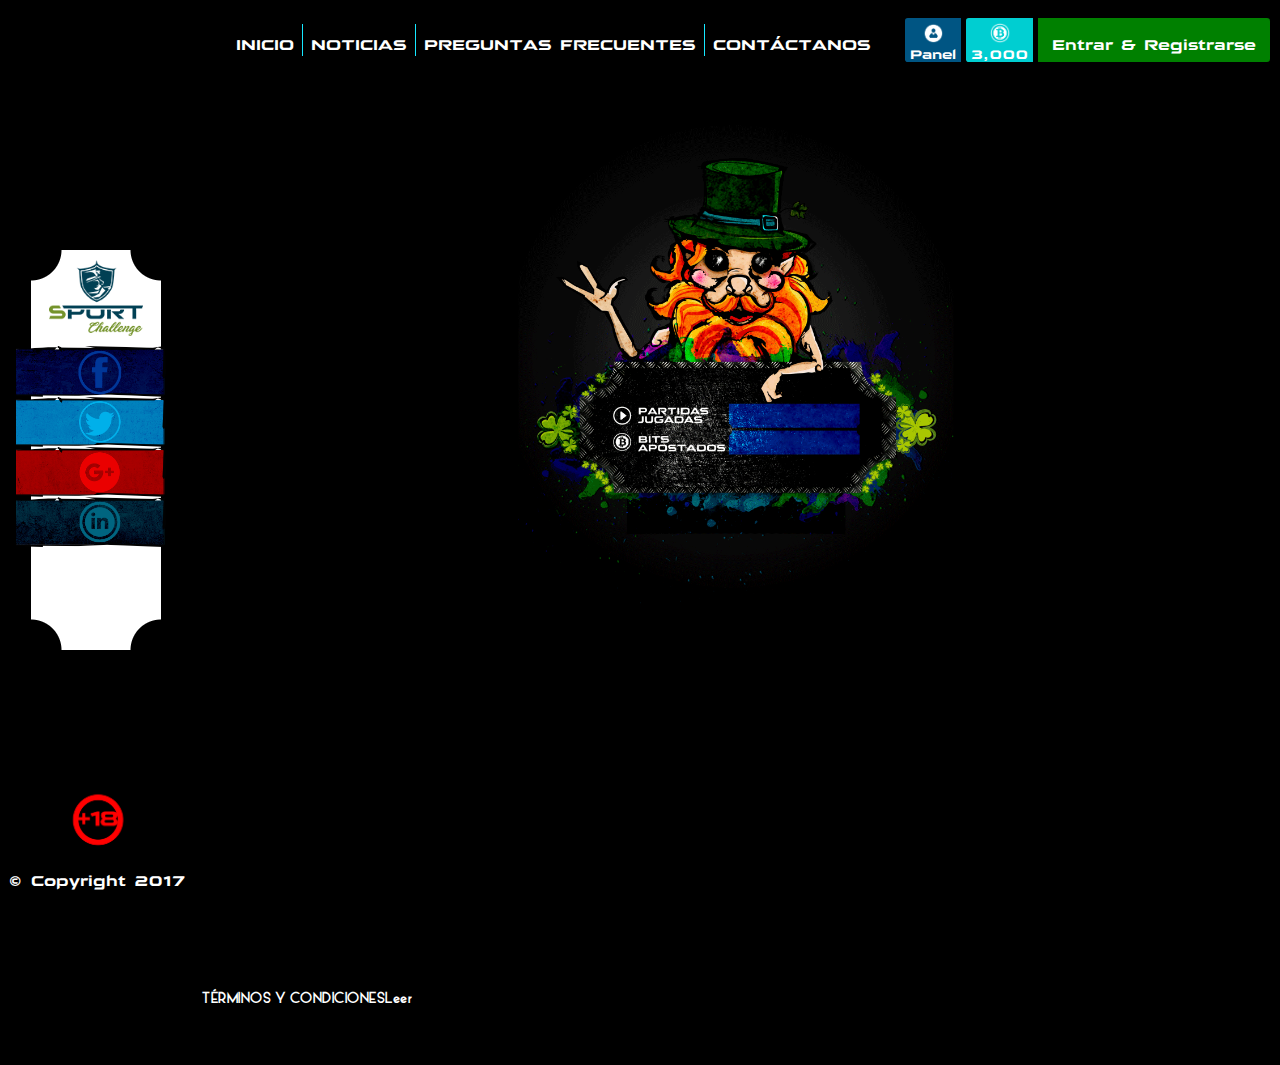
==== commit 48aac2cf: "Trivia v2" ====
--- a/index.html
+++ b/index.html
@@ -16,6 +16,7 @@
 </head>
 
 <body>
+    <div id="loading"></div>
     <div class="globalcontainer">
         <aside class="sidebar">
             <div class="container">
@@ -86,7 +87,7 @@
         </nav>
         <section class="content content--game">
             <div class="score">
-                <img src="img/gif/home-wlogin.gif" alt="">
+                <img src="img/gif/home-wlogin.gif" alt="" class="duende">
             </div>
         </section>
         <!-- The Modal -->
@@ -133,6 +134,7 @@
         TÉRMINOS Y CONDICIONES
         <div id="myBtn">Leer</div>
     </footer>
+    <script src="js/jquery.js"></script>
     <script type="text/javascript" src="js/custom.js"></script>
 </body>
 
--- a/css/style.css
+++ b/css/style.css
@@ -9,7 +9,9 @@
      4.2 Modal
      4.3 FAQ Container
      4.4 Panel profile
-     4.5 Timeline
+     4.5 Trivia Content
+     4.6 Timeline
+     4.7 Loader
     5. Footer
      Terminos
 
@@ -390,8 +392,10 @@
   background: #000; }
 
 .score {
-  position: absolute;
-  top: 5em; }
+  position: absolute; }
+  .score .duende {
+    -webkit-clip-path: inset(20% 30% 0 30%);
+    clip-path: inset(20% 30% 0 30%); }
 
 .content {
   margin-left: 15%;
@@ -411,10 +415,6 @@
   -ms-flex-align: center;
   align-items: center; }
   .content--game {
-    top: -7%;
-    background: -webkit-radial-gradient(40vw, circle cover, #555A5F 0%, #000 30%);
-    background: -o-radial-gradient(40vw, circle cover, #555A5F 0%, #000 30%);
-    background: radial-gradient(40vw, circle cover, #555A5F 0%, #000 30%);
     background-color: #000; }
   @media screen and (min-width: 1441px) {
     .content {
@@ -422,7 +422,7 @@
   .content p {
     text-align: center;
     color: #888;
-    margin-bottom: 1em; }
+    margin-bottom: 1.5em; }
 
 .bannerTree {
   height: 173px;
@@ -585,6 +585,22 @@
   -webkit-flex-direction: row;
   -ms-flex-direction: row;
   flex-direction: row; }
+  .panelContent--trivia {
+    background-color: #003e54;
+    padding: 2em 2em 0 2em;
+    width: calc(100% - 4em);
+    display: -webkit-box;
+    display: -webkit-flex;
+    display: -ms-flexbox;
+    display: flex;
+    -webkit-flex-wrap: wrap;
+    -ms-flex-wrap: wrap;
+    flex-wrap: wrap;
+    -webkit-box-pack: center;
+    -webkit-justify-content: center;
+    -ms-flex-pack: center;
+    justify-content: center;
+    margin-top: 5em; }
 
 .profileContent {
   width: 70%;
@@ -938,6 +954,141 @@
   color: #888;
   text-align: left; }
 
+/*Trivia Content*/
+.triviaScore {
+  width: 25%; }
+
+.triviaGame {
+  width: 45%; }
+
+.triviaPoll {
+  width: 30%;
+  display: -webkit-box;
+  display: -webkit-flex;
+  display: -ms-flexbox;
+  display: flex;
+  -webkit-box-orient: vertical;
+  -webkit-box-direction: normal;
+  -webkit-flex-direction: column;
+  -ms-flex-direction: column;
+  flex-direction: column;
+  -webkit-box-align: center;
+  -webkit-align-items: center;
+  -ms-flex-align: center;
+  align-items: center; }
+
+.triviaLevel {
+  background: #fff;
+  padding: 2em 0;
+  border-radius: 10px;
+  font-size: 14px;
+  display: -webkit-box;
+  display: -webkit-flex;
+  display: -ms-flexbox;
+  display: flex;
+  -webkit-box-orient: vertical;
+  -webkit-box-direction: normal;
+  -webkit-flex-direction: column;
+  -ms-flex-direction: column;
+  flex-direction: column;
+  -webkit-box-align: center;
+  -webkit-align-items: center;
+  -ms-flex-align: center;
+  align-items: center;
+  width: 265px;
+  margin-bottom: 2em;
+  border: 2px solid #000; }
+
+.triviaLevel form {
+  display: -webkit-box;
+  display: -webkit-flex;
+  display: -ms-flexbox;
+  display: flex;
+  -webkit-flex-wrap: wrap;
+  -ms-flex-wrap: wrap;
+  flex-wrap: wrap; }
+  .triviaLevel form p input {
+    margin: 0 0 0 5px; }
+  .triviaLevel form p label {
+    color: #003e54;
+    position: relative; }
+    .triviaLevel form p label span {
+      color: #888; }
+    .triviaLevel form p label img {
+      -webkit-filter: brightness(60%);
+      filter: brightness(60%);
+      width: 7%; }
+  .triviaLevel form p label:after {
+    content: '';
+    width: 18.55px;
+    height: 18.55px;
+    background: url(../img/general/coin.png);
+    background-size: cover;
+    -webkit-filter: brightness(60%);
+    filter: brightness(60%);
+    position: absolute;
+    top: 0;
+    right: -20px; }
+
+.button--trivia {
+  padding: 14px;
+  display: -webkit-box;
+  display: -webkit-flex;
+  display: -ms-flexbox;
+  display: flex;
+  -webkit-box-orient: vertical;
+  -webkit-box-direction: normal;
+  -webkit-flex-direction: column;
+  -ms-flex-direction: column;
+  flex-direction: column;
+  -webkit-box-align: center;
+  -webkit-align-items: center;
+  -ms-flex-align: center;
+  align-items: center;
+  background-color: #000;
+  color: #003e54;
+  width: 160px;
+  border-radius: 10px;
+  font-family: QarantaBold;
+  font-size: 14px;
+  -webkit-transition: all ease-in-out .1s;
+  -o-transition: all ease-in-out .1s;
+  transition: all ease-in-out .1s; }
+  .button--trivia:hover {
+    color: #029ed1;
+    cursor: pointer; }
+
+.costoBits {
+  color: #777;
+  position: relative; }
+  .costoBits:after {
+    content: '';
+    width: 18.55px;
+    height: 18.55px;
+    background: url(../img/general/coin.png);
+    background-size: cover;
+    -webkit-filter: brightness(60%);
+    filter: brightness(60%);
+    position: absolute;
+    top: 15px;
+    right: 15px; }
+  .costoBits:hover {
+    color: #fff; }
+    .costoBits:hover:after {
+      -webkit-filter: brightness(100%);
+      filter: brightness(100%); }
+
+.triviaText {
+  color: #999;
+  font-size: 17px;
+  margin: .3em 0; }
+
+.triviaTop {
+  background-color: #fff;
+  border-radius: 10px;
+  min-width: 90%;
+  border: 2px solid #000; }
+
 /* Formulario */
 form {
   text-align: center; }
@@ -993,6 +1144,114 @@
   textarea::placeholder {
     font-size: 14px;
     color: #000; }
+
+.triviaPoll .button--trivia {
+  color: #888;
+  display: -webkit-box;
+  display: -webkit-flex;
+  display: -ms-flexbox;
+  display: flex;
+  -webkit-box-pack: center;
+  -webkit-justify-content: center;
+  -ms-flex-pack: center;
+  justify-content: center;
+  margin-bottom: 1em;
+  padding: 1.5em; }
+
+.triviaTHead {
+  color: #888;
+  background-color: #000;
+  display: -webkit-box;
+  display: -webkit-flex;
+  display: -ms-flexbox;
+  display: flex;
+  margin: .5em .5em 1em .5em;
+  border-radius: 10px;
+  height: 40px;
+  -webkit-box-align: center;
+  -webkit-align-items: center;
+  -ms-flex-align: center;
+  align-items: center; }
+
+.triviaTContent {
+  color: #666; }
+
+.triviaTRow {
+  display: -webkit-box;
+  display: -webkit-flex;
+  display: -ms-flexbox;
+  display: flex;
+  margin: .5em .5em 1em .5em;
+  border-radius: 10px; }
+  .triviaTRow div {
+    background-color: #ccc;
+    text-align: center;
+    font-size: 12px;
+    display: -webkit-box;
+    display: -webkit-flex;
+    display: -ms-flexbox;
+    display: flex;
+    -webkit-box-align: center;
+    -webkit-align-items: center;
+    -ms-flex-align: center;
+    align-items: center;
+    -webkit-box-pack: center;
+    -webkit-justify-content: center;
+    -ms-flex-pack: center;
+    justify-content: center;
+    height: 35px; }
+
+.headMedal,
+.headUsername,
+.headEarn {
+  text-align: center; }
+
+.headMedal {
+  width: 25%; }
+
+.headUsername {
+  width: 45%; }
+
+.headEarn {
+  width: 30%; }
+
+.triviaMedal {
+  border-radius: 10px 0 0 10px;
+  margin-right: 5px;
+  width: 17%;
+  padding-left: 2em; }
+
+.triviaUsername {
+  -webkit-box-flex: 2;
+  -webkit-flex: 2;
+  -ms-flex: 2;
+  flex: 2;
+  margin-right: 5px; }
+
+.triviaEarn {
+  display: -webkit-box;
+  display: -webkit-flex;
+  display: -ms-flexbox;
+  display: flex;
+  -webkit-box-align: center;
+  -webkit-align-items: center;
+  -ms-flex-align: center;
+  align-items: center;
+  border-radius: 0 10px 10px 0;
+  font-size: 10px;
+  width: 28%; }
+
+/*Loader*/
+#loading {
+  position: absolute;
+  width: 100%;
+  height: 100%;
+  background: url("../img/gif/pantalla-carga.gif") no-repeat center center;
+  background-size: cover;
+  z-index: 500; }
+
+.remove {
+  display: none; }
 
 /*Modal*/
 /* The Modal (background) */
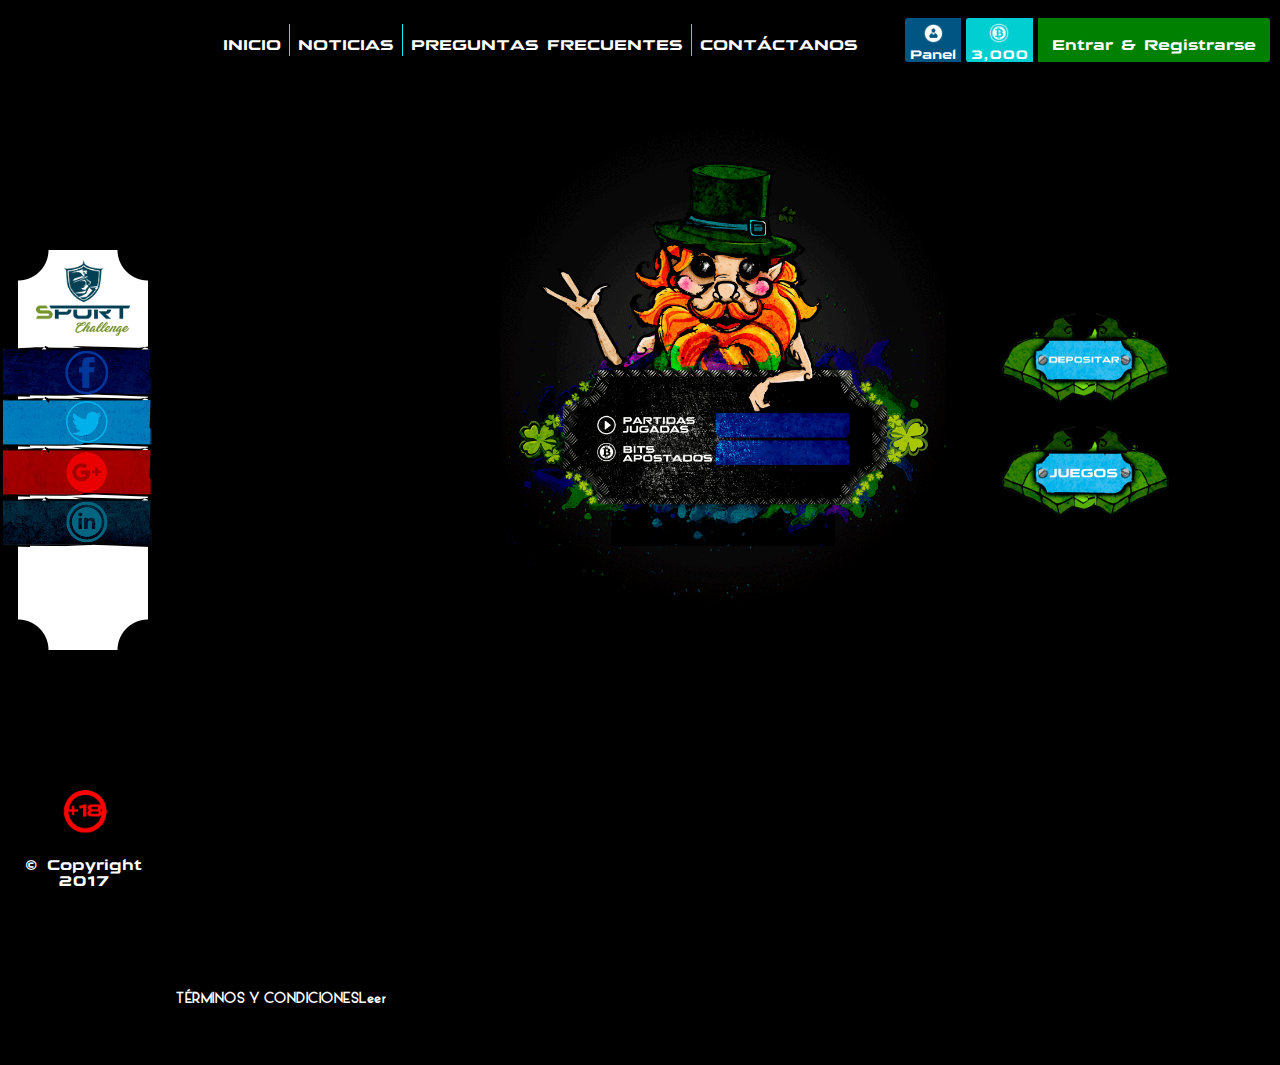
==== commit a02f9772: "Index v3" ====
--- a/index.html
+++ b/index.html
@@ -2,140 +2,144 @@
 <html lang="en">
 
 <head>
-    <meta charset="UTF-8">
-    <meta name="viewport" content="width=device-width, initial-scale=1.0">
-    <meta http-equiv="X-UA-Compatible" content="ie=edge">
-    <meta http-equiv="cache-control" content="max-age=0" />
-    <meta http-equiv="cache-control" content="no-cache" />
-    <meta http-equiv="expires" content="0" />
-    <meta http-equiv="expires" content="Tue, 01 Jan 1980 1:00:00 GMT" />
-    <!-- <meta http-equiv="pragma" content="no-cache"> -->
+  <meta charset="UTF-8">
+  <meta name="viewport" content="width=device-width, initial-scale=1.0">
+  <meta http-equiv="X-UA-Compatible" content="ie=edge">
+  <meta http-equiv="cache-control" content="max-age=0" />
+  <meta http-equiv="cache-control" content="no-cache" />
+  <meta http-equiv="expires" content="0" />
+  <meta http-equiv="expires" content="Tue, 01 Jan 1980 1:00:00 GMT" />
+  <!-- <meta http-equiv="pragma" content="no-cache"> -->
 
-    <link rel="stylesheet" href="css/style.css">
-    <title>Sport Challenge</title>
+  <link rel="stylesheet" href="css/style.css">
+  <title>Sport Challenge</title>
 </head>
 
 <body>
-    <div id="loading"></div>
-    <div class="globalcontainer">
-        <aside class="sidebar">
-            <div class="container">
-                <a href="#" class="logo">
-                    <img src="img/general/logo-2.png" alt="">
-                </a>
-                <div class="social">
-                    <a href="#">
-                        <img src="img/social/facebook.png" alt="">
-                    </a>
-                    <a href="#">
-                        <img src="img/social/twitter.png" alt="">
-                    </a>
-                    <a href="#">
-                        <img src="img/social/googleplus.png" alt="">
-                    </a>
-                    <a href="#">
-                        <img src="img/social/in.png" alt="">
-                    </a>
-                </div>
-            </div>
-            <div class="copyright">
-                <img src="img/general/18.png" alt="">
-                <p>&copy; Copyright 2017</p>
-            </div>
-        </aside>
-        <nav class="wrapper primaryNav primaryNav--game">
-            <ul>
-                <li>
-                    <a href="index.html">inicio</a>
-                </li>
-                <li>
-                    <a href="#">noticias</a>
-                    <ul class="submenu submenu--game">
-                        <li>
-                            <a href="#">fútbol</a>
-                        </li>
-                        <li>
-                            <a href="#">básquetbol</a>
-                        </li>
-                        <li>
-                            <a href="#">béisbol</a>
-                        </li>
-                        <li>
-                            <a href="#">box</a>
-                        </li>
-                        <li>
-                            <a href="#">más deportes</a>
-                        </li>
-                    </ul>
-                </li>
-                <li>
-                    <a href="#">preguntas frecuentes</a>
-                </li>
-                <li>
-                    <a href="contact.html">contáctanos</a>
-                </li>
-            </ul>
-            <a href="panel.html" class="button button--profile">
-                <img src="img/general/user.png" alt="profile">Panel
-            </a>
-            <div class="button button--wallet">
-                <img src="img/general/coin.png" alt="bitcoin"> 3,000
-            </div>
-            <a href="contact.html" class="button">
-                Entrar & Registrarse
-            </a>
-        </nav>
-        <section class="content content--game">
-            <div class="score">
-                <img src="img/gif/home-wlogin.gif" alt="" class="duende">
-            </div>
-        </section>
-        <!-- The Modal -->
-        <div id="myModal" class="modal">
+  <div id="loading">
+    <img id="loadingBar" src="img/login/pro.png" alt="">
+  </div>
+  <div class="globalcontainer">
+    <aside class="sidebar">
+      <div class="container">
+        <a href="#" class="logo">
+          <img src="img/general/logo-2.png" alt="">
+        </a>
+        <div class="social">
+          <a href="#">
+            <img src="img/social/facebook.png" alt="">
+          </a>
+          <a href="#">
+            <img src="img/social/twitter.png" alt="">
+          </a>
+          <a href="#">
+            <img src="img/social/googleplus.png" alt="">
+          </a>
+          <a href="#">
+            <img src="img/social/in.png" alt="">
+          </a>
+        </div>
+      </div>
+      <div class="copyright">
+        <img src="img/general/18.png" alt="">
+        <p>&copy; Copyright 2017</p>
+      </div>
+    </aside>
+    <nav class="wrapper primaryNav primaryNav--game">
+      <ul>
+        <li>
+          <a href="index.html">inicio</a>
+        </li>
+        <li>
+          <a href="#">noticias</a>
+          <ul class="submenu submenu--game">
+            <li>
+              <a href="#">fútbol</a>
+            </li>
+            <li>
+              <a href="#">básquetbol</a>
+            </li>
+            <li>
+              <a href="#">béisbol</a>
+            </li>
+            <li>
+              <a href="#">box</a>
+            </li>
+            <li>
+              <a href="#">más deportes</a>
+            </li>
+          </ul>
+        </li>
+        <li>
+          <a href="#">preguntas frecuentes</a>
+        </li>
+        <li>
+          <a href="contact.html">contáctanos</a>
+        </li>
+      </ul>
+      <a href="panel.html" class="button button--profile">
+        <img src="img/general/user.png" alt="profile">Panel
+      </a>
+      <div class="button button--wallet">
+        <img src="img/general/coin.png" alt="bitcoin"> 3,000
+      </div>
+      <a href="contact.html" class="button">
+        Entrar & Registrarse
+      </a>
+    </nav>
+    <section class="content content--game">
+      <div class="score">
+        <img src="img/gif/home-wlogin.gif" alt="" class="duende">
+        <img id="btnJugar" src="img/general/jugar.png" alt="botonJugar" class="scoreButton scoreButton__Jugar">
+        <img src="img/general/depositar.png" alt="botonDepositar" class="scoreButton scoreButton__Depositar">
+        <img src="img/general/flechaIzquierda.png" alt="flechaIzquierda" class="scoreFlecha">
+        <img src="img/general/flechaDerecha.png" alt="flechaDerecha" class="scoreFlecha">
+      </div>
+    </section>
+    <!-- The Modal -->
+    <div id="myModal" class="modal">
 
-            <!-- Modal content -->
-            <div class="modal-content">
-                <span class="close">
-                    <i class="btnClose"></i>
-                </span>
-                <h1>TÉRMINOS Y CONDICIONES</h1>
-                <p>Estos términos y condiciones entran en vigor en el momento en que usted crea un usuario.
-                    <ol>
-                        <li>Usted acepta que es mayor de 18 años de edad o la edad mínima legal como estipula la jurisdicción
-                            de su país de residencia.</li>
-                        <li>Los residentes de cualquier país pueden abrir una cuenta en THESPORTCHALLENGE.</li>
-                        <li>Usted es el único responsable de sus pérdidas o ganancias obtenidas en THESPORTCHALLENGE.</li>
-                        <li>Los retiros de fondos desde THESPORTCHALLENGE serán transferidos al número de cuenta que se proporcione.</li>
-                        <li>El monto mínimo de retiro son 5,000 (cinco mil) bits con una comisión por transferencia de 500 (quinientos)
-                            bits.
-                        </li>
-                        <li>La transferencia de fondos serán realizadas en un horario de lunes a viernes 8:00am a 15:00pm GMT-5.
-                        </li>
-                        <li>Los depósitos realizados para comenzar a jugar serán validados por nuestro personal.</li>
-                        <li>Para que usted pueda jugar primero deberá tener una cuenta verificada y con fondos suficientes.</li>
-                        <li>Debe introducir una dirección de correo valida durante el proceso de registro. Si no introduce una
-                            dirección de correo valida, no podríamos brindarle asistencia técnica ante cualquier error. Usted
-                            es el único responsable que garantiza que la información que proporciona es verdadera, correcta
-                            y completa.</li>
-                        <li>Como parte del proceso de registro. Es implícito elegir nombre de usuario y contraseña. Es su única
-                            y exclusiva responsabilidad asegurar que sus datos son correctos. No debe compartir sus datos
-                            a terceros.</li>
-                        <li>Se recomienda utilizar nombres con números, letras y sin espacio: ejemplo SPORT567</li>
-                        <li>THESPORTCHALLENGE no se hace responsable de cualquier abuso o mal uso de su cuenta por terceros.</li>
-                        <li>THESPORTCHALLENGE prohíbe estrictamente jugar con cualquier software que proporcione ayuda de métodos,
-                            bots y/o robots. Por la presente nos reservamos el derecho a bloquear cualquier cuenta que se
-                            vea involucrada con estos hechos.</li>
-                    </ol>
-                </p>
-            </div>
-        </div>
+      <!-- Modal content -->
+      <div class="modal-content">
+        <span class="close">
+          <i class="btnClose"></i>
+        </span>
+        <h1>TÉRMINOS Y CONDICIONES</h1>
+        <p>Estos términos y condiciones entran en vigor en el momento en que usted crea un usuario.
+          <ol>
+            <li>Usted acepta que es mayor de 18 años de edad o la edad mínima legal como estipula la jurisdicción de su país
+              de residencia.</li>
+            <li>Los residentes de cualquier país pueden abrir una cuenta en THESPORTCHALLENGE.</li>
+            <li>Usted es el único responsable de sus pérdidas o ganancias obtenidas en THESPORTCHALLENGE.</li>
+            <li>Los retiros de fondos desde THESPORTCHALLENGE serán transferidos al número de cuenta que se proporcione.</li>
+            <li>El monto mínimo de retiro son 5,000 (cinco mil) bits con una comisión por transferencia de 500 (quinientos) bits.
+            </li>
+            <li>La transferencia de fondos serán realizadas en un horario de lunes a viernes 8:00am a 15:00pm GMT-5.
+            </li>
+            <li>Los depósitos realizados para comenzar a jugar serán validados por nuestro personal.</li>
+            <li>Para que usted pueda jugar primero deberá tener una cuenta verificada y con fondos suficientes.</li>
+            <li>Debe introducir una dirección de correo valida durante el proceso de registro. Si no introduce una dirección
+              de correo valida, no podríamos brindarle asistencia técnica ante cualquier error. Usted es el único responsable
+              que garantiza que la información que proporciona es verdadera, correcta y completa.</li>
+            <li>Como parte del proceso de registro. Es implícito elegir nombre de usuario y contraseña. Es su única y exclusiva
+              responsabilidad asegurar que sus datos son correctos. No debe compartir sus datos a terceros.</li>
+            <li>Se recomienda utilizar nombres con números, letras y sin espacio: ejemplo SPORT567</li>
+            <li>THESPORTCHALLENGE no se hace responsable de cualquier abuso o mal uso de su cuenta por terceros.</li>
+            <li>THESPORTCHALLENGE prohíbe estrictamente jugar con cualquier software que proporcione ayuda de métodos, bots y/o
+              robots. Por la presente nos reservamos el derecho a bloquear cualquier cuenta que se vea involucrada con estos
+              hechos.
+            </li>
+          </ol>
+        </p>
+      </div>
     </div>
-    <footer class="wrapper terminos terminos--game">
-        TÉRMINOS Y CONDICIONES
-        <div id="myBtn">Leer</div>
-    </footer>
-    <script src="js/jquery.js"></script>
-    <script type="text/javascript" src="js/custom.js"></script>
+  </div>
+  <footer class="wrapper terminos terminos--game">
+    TÉRMINOS Y CONDICIONES
+    <div id="myBtn">Leer</div>
+  </footer>
+  <script src="js/jquery.js"></script>
+  <script type="text/javascript" src="js/custom.js"></script>
 </body>
 
 </html>--- a/css/style.css
+++ b/css/style.css
@@ -200,7 +200,7 @@
 .wrapper {
   margin-right: auto;
   /* 1 */
-  margin-left: 15%;
+  margin-left: 13%;
   /* 1 */
   /* 2 */
   padding-right: 10px;
@@ -229,7 +229,7 @@
   background-color: #fff;
   position: fixed;
   z-index: 200;
-  width: calc(85% - 20px);
+  width: calc(87% - 20px);
   /*Propiedades del Nav en el juego*/ }
   .primaryNav > ul {
     display: -webkit-box;
@@ -336,7 +336,7 @@
 /* 3. Social SideBar */
 .sidebar {
   height: 100%;
-  width: 15%;
+  width: 13%;
   position: fixed;
   z-index: 1;
   overflow: auto;
@@ -394,11 +394,29 @@
 .score {
   position: absolute; }
   .score .duende {
+    position: relative;
     -webkit-clip-path: inset(20% 30% 0 30%);
     clip-path: inset(20% 30% 0 30%); }
 
+.scoreButton {
+  position: absolute;
+  width: 15%;
+  top: 50%;
+  right: 10%; }
+  .scoreButton:nth-child(2) {
+    top: 68%; }
+
+.scoreFlecha {
+  position: absolute;
+  width: 5%;
+  top: 75%;
+  right: 25%;
+  display: none; }
+  .scoreFlecha:nth-child(5) {
+    right: 5%; }
+
 .content {
-  margin-left: 15%;
+  margin-left: 13%;
   display: -webkit-box;
   display: -webkit-flex;
   display: -ms-flexbox;
@@ -541,7 +559,7 @@
   margin-top: 5em;
   margin-bottom: 23vh;
   width: 600px;
-  height: 100px;
+  height: 400px;
   background-color: #000;
   border-radius: 10px;
   padding: 1em;
@@ -596,10 +614,10 @@
     -webkit-flex-wrap: wrap;
     -ms-flex-wrap: wrap;
     flex-wrap: wrap;
-    -webkit-box-pack: center;
-    -webkit-justify-content: center;
-    -ms-flex-pack: center;
-    justify-content: center;
+    -webkit-box-pack: justify;
+    -webkit-justify-content: space-between;
+    -ms-flex-pack: justify;
+    justify-content: space-between;
     margin-top: 5em; }
 
 .profileContent {
@@ -956,13 +974,7 @@
 
 /*Trivia Content*/
 .triviaScore {
-  width: 25%; }
-
-.triviaGame {
-  width: 45%; }
-
-.triviaPoll {
-  width: 30%;
+  width: 23%;
   display: -webkit-box;
   display: -webkit-flex;
   display: -ms-flexbox;
@@ -977,6 +989,25 @@
   -ms-flex-align: center;
   align-items: center; }
 
+.triviaGame {
+  width: 55%; }
+
+.triviaPoll {
+  width: 20%;
+  display: -webkit-box;
+  display: -webkit-flex;
+  display: -ms-flexbox;
+  display: flex;
+  -webkit-box-orient: vertical;
+  -webkit-box-direction: normal;
+  -webkit-flex-direction: column;
+  -ms-flex-direction: column;
+  flex-direction: column;
+  -webkit-box-align: center;
+  -webkit-align-items: center;
+  -ms-flex-align: center;
+  align-items: center; }
+
 .triviaLevel {
   background: #fff;
   padding: 2em 0;
@@ -995,9 +1026,11 @@
   -webkit-align-items: center;
   -ms-flex-align: center;
   align-items: center;
-  width: 265px;
+  width: 100%;
   margin-bottom: 2em;
   border: 2px solid #000; }
+  .triviaLevel p {
+    font-size: 12px; }
 
 .triviaLevel form {
   display: -webkit-box;
@@ -1008,10 +1041,12 @@
   -ms-flex-wrap: wrap;
   flex-wrap: wrap; }
   .triviaLevel form p input {
-    margin: 0 0 0 5px; }
+    margin: 0 0 0 5px;
+    font-size: 12px; }
   .triviaLevel form p label {
     color: #003e54;
-    position: relative; }
+    position: relative;
+    font-size: 11px; }
     .triviaLevel form p label span {
       color: #888; }
     .triviaLevel form p label img {
@@ -1020,8 +1055,8 @@
       width: 7%; }
   .triviaLevel form p label:after {
     content: '';
-    width: 18.55px;
-    height: 18.55px;
+    width: 15.55px;
+    height: 15.55px;
     background: url(../img/general/coin.png);
     background-size: cover;
     -webkit-filter: brightness(60%);
@@ -1031,7 +1066,7 @@
     right: -20px; }
 
 .button--trivia {
-  padding: 14px;
+  padding: 10px;
   display: -webkit-box;
   display: -webkit-flex;
   display: -ms-flexbox;
@@ -1047,31 +1082,39 @@
   align-items: center;
   background-color: #000;
   color: #003e54;
-  width: 160px;
+  width: 125px;
   border-radius: 10px;
   font-family: QarantaBold;
-  font-size: 14px;
+  font-size: 12px;
   -webkit-transition: all ease-in-out .1s;
   -o-transition: all ease-in-out .1s;
   transition: all ease-in-out .1s; }
   .button--trivia:hover {
     color: #029ed1;
     cursor: pointer; }
+  .button--trivia__gris {
+    color: #aaa; }
+    .button--trivia__gris:hover {
+      color: #fff; }
+  .button--trivia__margin {
+    margin-bottom: 1.5em;
+    width: 150px;
+    font-size: 12px; }
 
 .costoBits {
   color: #777;
   position: relative; }
   .costoBits:after {
     content: '';
-    width: 18.55px;
-    height: 18.55px;
+    width: 14.55px;
+    height: 14.55px;
     background: url(../img/general/coin.png);
     background-size: cover;
     -webkit-filter: brightness(60%);
     filter: brightness(60%);
     position: absolute;
-    top: 15px;
-    right: 15px; }
+    top: 10px;
+    right: 10px; }
   .costoBits:hover {
     color: #fff; }
     .costoBits:hover:after {
@@ -1080,13 +1123,13 @@
 
 .triviaText {
   color: #999;
-  font-size: 17px;
+  font-size: 14px;
   margin: .3em 0; }
 
 .triviaTop {
   background-color: #fff;
   border-radius: 10px;
-  min-width: 90%;
+  min-width: 100%;
   border: 2px solid #000; }
 
 /* Formulario */
@@ -1186,7 +1229,7 @@
   .triviaTRow div {
     background-color: #ccc;
     text-align: center;
-    font-size: 12px;
+    font-size: 11px;
     display: -webkit-box;
     display: -webkit-flex;
     display: -ms-flexbox;
@@ -1204,13 +1247,14 @@
 .headMedal,
 .headUsername,
 .headEarn {
-  text-align: center; }
+  text-align: center;
+  font-size: 12px; }
 
 .headMedal {
   width: 25%; }
 
 .headUsername {
-  width: 45%; }
+  width: 40%; }
 
 .headEarn {
   width: 30%; }
@@ -1219,7 +1263,7 @@
   border-radius: 10px 0 0 10px;
   margin-right: 5px;
   width: 17%;
-  padding-left: 2em; }
+  padding-left: 1.5em; }
 
 .triviaUsername {
   -webkit-box-flex: 2;
@@ -1239,7 +1283,125 @@
   align-items: center;
   border-radius: 0 10px 10px 0;
   font-size: 10px;
-  width: 28%; }
+  width: 35%; }
+
+#apostado {
+  font-size: 12px; }
+  #apostado::-webkit-input-placeholder {
+    color: #aaa;
+    font-size: 10px;
+    text-align: center; }
+  #apostado:-ms-input-placeholder {
+    color: #aaa;
+    font-size: 10px;
+    text-align: center; }
+  #apostado::placeholder {
+    color: #aaa;
+    font-size: 10px;
+    text-align: center; }
+
+.lastTicket {
+  max-width: 62%;
+  background-color: #000;
+  border-radius: 10px;
+  padding: 1em;
+  margin-right: 20px; }
+  .lastTicket h2 {
+    color: lawngreen;
+    margin-bottom: 30px;
+    font-size: 22px; }
+  .lastTicket .flexTicket {
+    display: -webkit-box;
+    display: -webkit-flex;
+    display: -ms-flexbox;
+    display: flex;
+    -webkit-flex-wrap: wrap;
+    -ms-flex-wrap: wrap;
+    flex-wrap: wrap;
+    -webkit-box-align: end;
+    -webkit-align-items: flex-end;
+    -ms-flex-align: end;
+    align-items: flex-end;
+    color: #ddd;
+    font-size: 13px; }
+    .lastTicket .flexTicket .flexChildTicket:nth-child(-n+2) {
+      -webkit-box-flex: 1;
+      -webkit-flex: 1 1 45%;
+      -ms-flex: 1 1 45%;
+      flex: 1 1 45%;
+      max-width: 47%;
+      margin-right: 20px;
+      margin-bottom: 20px; }
+    .lastTicket .flexTicket .flexChildTicket:nth-child(n+3) {
+      -webkit-box-flex: 1;
+      -webkit-flex: 1;
+      -ms-flex: 1;
+      flex: 1;
+      margin-right: 20px; }
+
+.flexChildTicket p {
+  font-size: 13px;
+  color: #333;
+  margin-bottom: 10px; }
+
+.bgChildTicket {
+  background-color: #444;
+  height: 30px;
+  border-radius: 5px;
+  word-wrap: break-word;
+  padding: 10px; }
+  .bgChildTicket__verify {
+    display: -webkit-box;
+    display: -webkit-flex;
+    display: -ms-flexbox;
+    display: flex;
+    -webkit-box-align: center;
+    -webkit-align-items: center;
+    -ms-flex-align: center;
+    align-items: center;
+    -webkit-box-pack: center;
+    -webkit-justify-content: center;
+    -ms-flex-pack: center;
+    justify-content: center;
+    color: #fff;
+    background-color: aqua;
+    height: 40px;
+    font-size: 16px;
+    cursor: pointer; }
+
+.nextTicket {
+  min-width: 30%;
+  background-color: #000;
+  border-radius: 10px;
+  padding: 1em; }
+  .nextTicket h2 {
+    color: lawngreen;
+    margin-bottom: 30px;
+    font-size: 22px; }
+  .nextTicket .flexTicket {
+    display: -webkit-box;
+    display: -webkit-flex;
+    display: -ms-flexbox;
+    display: flex;
+    -webkit-flex-wrap: wrap;
+    -ms-flex-wrap: wrap;
+    flex-wrap: wrap;
+    -webkit-box-align: end;
+    -webkit-align-items: flex-end;
+    -ms-flex-align: end;
+    align-items: flex-end; }
+    .nextTicket .flexTicket .flexChildTicket:nth-child(1) {
+      -webkit-box-flex: 1;
+      -webkit-flex: 1 1 100%;
+      -ms-flex: 1 1 100%;
+      flex: 1 1 100%;
+      margin-bottom: 20px; }
+    .nextTicket .flexTicket .flexChildTicket:nth-child(2) {
+      -webkit-box-flex: 0;
+      -webkit-flex: 0 1 45%;
+      -ms-flex: 0 1 45%;
+      flex: 0 1 45%;
+      margin-bottom: 20px; }
 
 /*Loader*/
 #loading {
@@ -1249,6 +1411,12 @@
   background: url("../img/gif/pantalla-carga.gif") no-repeat center center;
   background-size: cover;
   z-index: 500; }
+  #loading img {
+    width: 40%;
+    margin: auto;
+    position: relative;
+    top: 28%;
+    display: none; }
 
 .remove {
   display: none; }
@@ -1281,7 +1449,7 @@
   color: #a0a0a0;
   position: relative;
   margin: 8%;
-  margin-left: 15%;
+  margin-left: auto;
   letter-spacing: 1px;
   line-height: 105%;
   /* 15% from the top and centered */
@@ -1298,6 +1466,15 @@
     font-size: 14px; }
     .modal-content ol li {
       list-style-type: decimal; }
+  .modal-content__ticket {
+    border: 5px solid #fff;
+    margin-bottom: 0;
+    padding: 3em 1.5em 3em 1.5em;
+    width: 75%;
+    display: -webkit-box;
+    display: -webkit-flex;
+    display: -ms-flexbox;
+    display: flex; }
 
 #myBtn {
   cursor: pointer; }
@@ -1353,6 +1530,33 @@
     -ms-transform: rotate(-45deg);
     transform: rotate(-45deg); }
 
+.bottomTicket {
+  position: relative;
+  background: #000;
+  width: 75%;
+  margin-left: auto;
+  margin-right: 8%;
+  padding: 1.5em;
+  border: 5px solid #fff;
+  border-radius: 10px;
+  display: -webkit-box;
+  display: -webkit-flex;
+  display: -ms-flexbox;
+  display: flex;
+  -webkit-box-pack: end;
+  -webkit-justify-content: flex-end;
+  -ms-flex-pack: end;
+  justify-content: flex-end;
+  -webkit-box-align: center;
+  -webkit-align-items: center;
+  -ms-flex-align: center;
+  align-items: center; }
+  .bottomTicket .fa-times-circle {
+    color: #aaa;
+    cursor: pointer; }
+    .bottomTicket .fa-times-circle:hover {
+      color: #fff; }
+
 /*Terminos y Condiciones */
 footer {
   -webkit-box-align: center;
@@ -1392,7 +1596,8 @@
   -ms-flex-pack: center;
   justify-content: center; }
   .containerTerm--recover {
-    margin-top: 4em; }
+    margin: auto;
+    margin-bottom: 0; }
 
 .terminos {
   font-family: AlpacaScarlett;
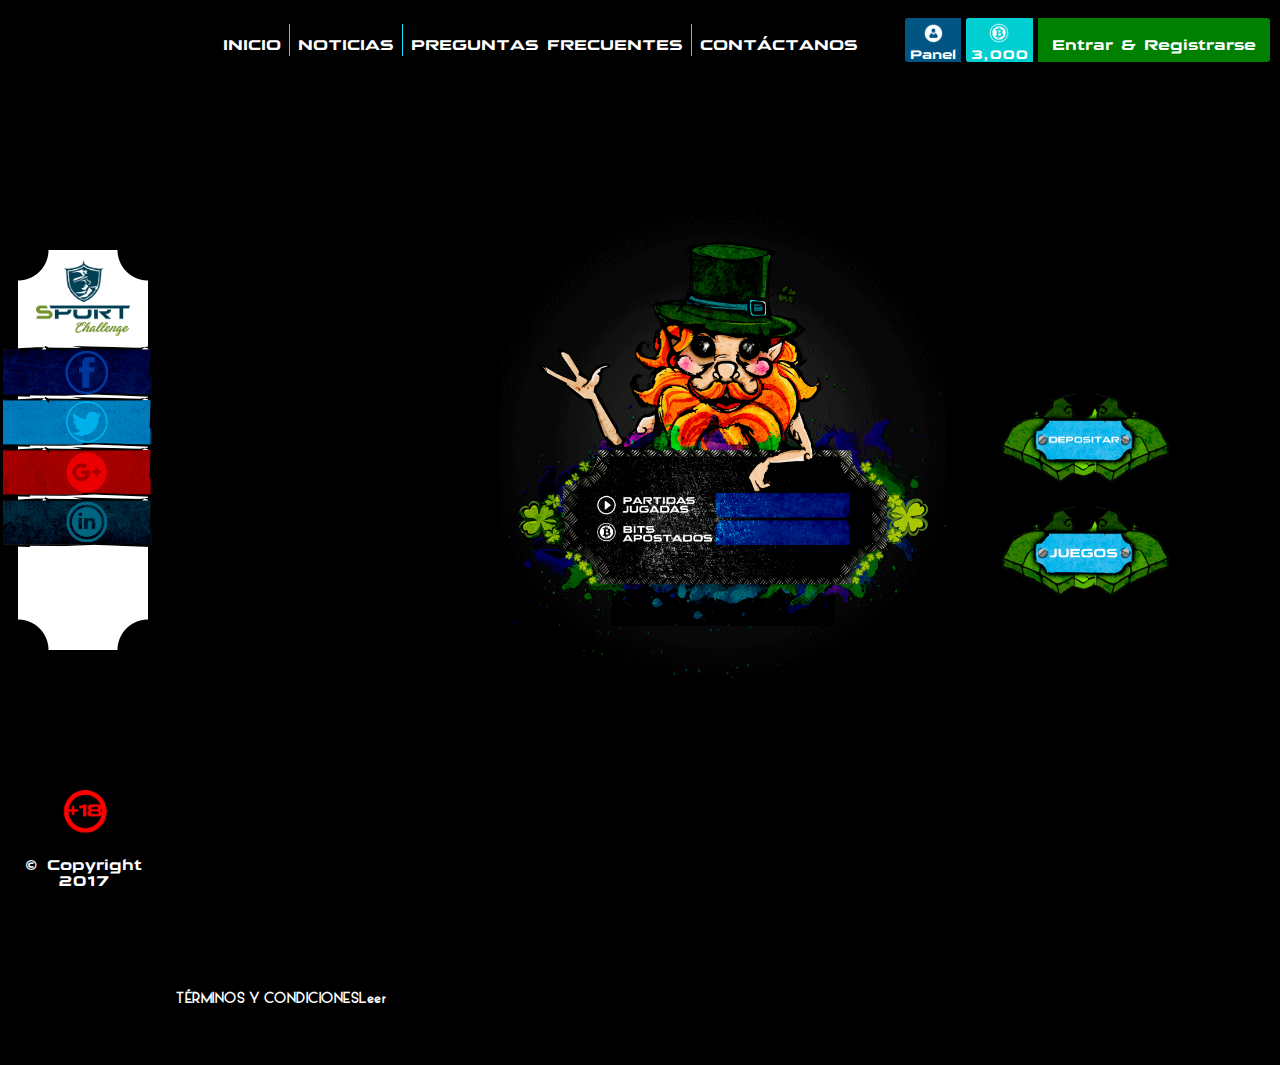
==== commit 43189c86: "Index v4" ====
--- a/index.html
+++ b/index.html
@@ -91,9 +91,19 @@
       <div class="score">
         <img src="img/gif/home-wlogin.gif" alt="" class="duende">
         <img id="btnJugar" src="img/general/jugar.png" alt="botonJugar" class="scoreButton scoreButton__Jugar">
-        <img src="img/general/depositar.png" alt="botonDepositar" class="scoreButton scoreButton__Depositar">
-        <img src="img/general/flechaIzquierda.png" alt="flechaIzquierda" class="scoreFlecha">
-        <img src="img/general/flechaDerecha.png" alt="flechaDerecha" class="scoreFlecha">
+        <a href="#">
+          <img src="img/general/depositar.png" alt="botonDepositar" class="scoreButton scoreButton__Depositar">
+        </a>
+        <img src="img/general/flechaIzquierda.png" alt="flechaIzquierda" class="scoreFlecha scoreShow">
+        <img src="img/general/flechaDerecha.png" alt="flechaDerecha" class="scoreFlecha scoreShow">
+        <a href="#">
+          <img src="img/general/balon.png" alt="" class="scoreGameButton scoreShow">
+        </a>
+        <a href="#">
+          <img src="img/general/adivina.png" alt="" class="scoreGameButton scoreGameButton--adivina scoreShow">
+        </a>
+        <img src="img/general/faucet.png" alt="" class="scoreWinner scoreWinner--faucet scoreShow">
+        <img src="img/general/ganador.png" alt="" class="scoreWinner scoreShow">
       </div>
     </section>
     <!-- The Modal -->
--- a/css/style.css
+++ b/css/style.css
@@ -265,9 +265,18 @@
       text-decoration: none;
       color: #000; }
   .primaryNav--game {
-    background-color: #000; }
+    background-color: #000;
+    position: relative; }
     .primaryNav--game > ul > li:hover {
       background: #131313; }
+      .primaryNav--game > ul > li:hover::before {
+        content: '';
+        position: absolute;
+        width: 20px;
+        height: 25px;
+        top: -19px;
+        background: url("../img/general/trebol.png") center top;
+        background-size: cover; }
     .primaryNav--game > ul a {
       color: #fff; }
     .primaryNav--game > ul ul {
@@ -404,16 +413,35 @@
   top: 50%;
   right: 10%; }
   .scoreButton:nth-child(2) {
-    top: 68%; }
+    top: 68%;
+    cursor: pointer; }
+
+.scoreShow {
+  display: none; }
 
 .scoreFlecha {
   position: absolute;
   width: 5%;
   top: 75%;
-  right: 25%;
-  display: none; }
+  right: 25%; }
   .scoreFlecha:nth-child(5) {
     right: 5%; }
+
+.scoreGameButton {
+  position: absolute;
+  width: 10%;
+  top: 85%;
+  right: 25%; }
+  .scoreGameButton--adivina {
+    right: 2%; }
+
+.scoreWinner {
+  position: absolute;
+  width: 12%;
+  top: 30%;
+  right: 21%; }
+  .scoreWinner--faucet {
+    right: 70%; }
 
 .content {
   margin-left: 13%;
